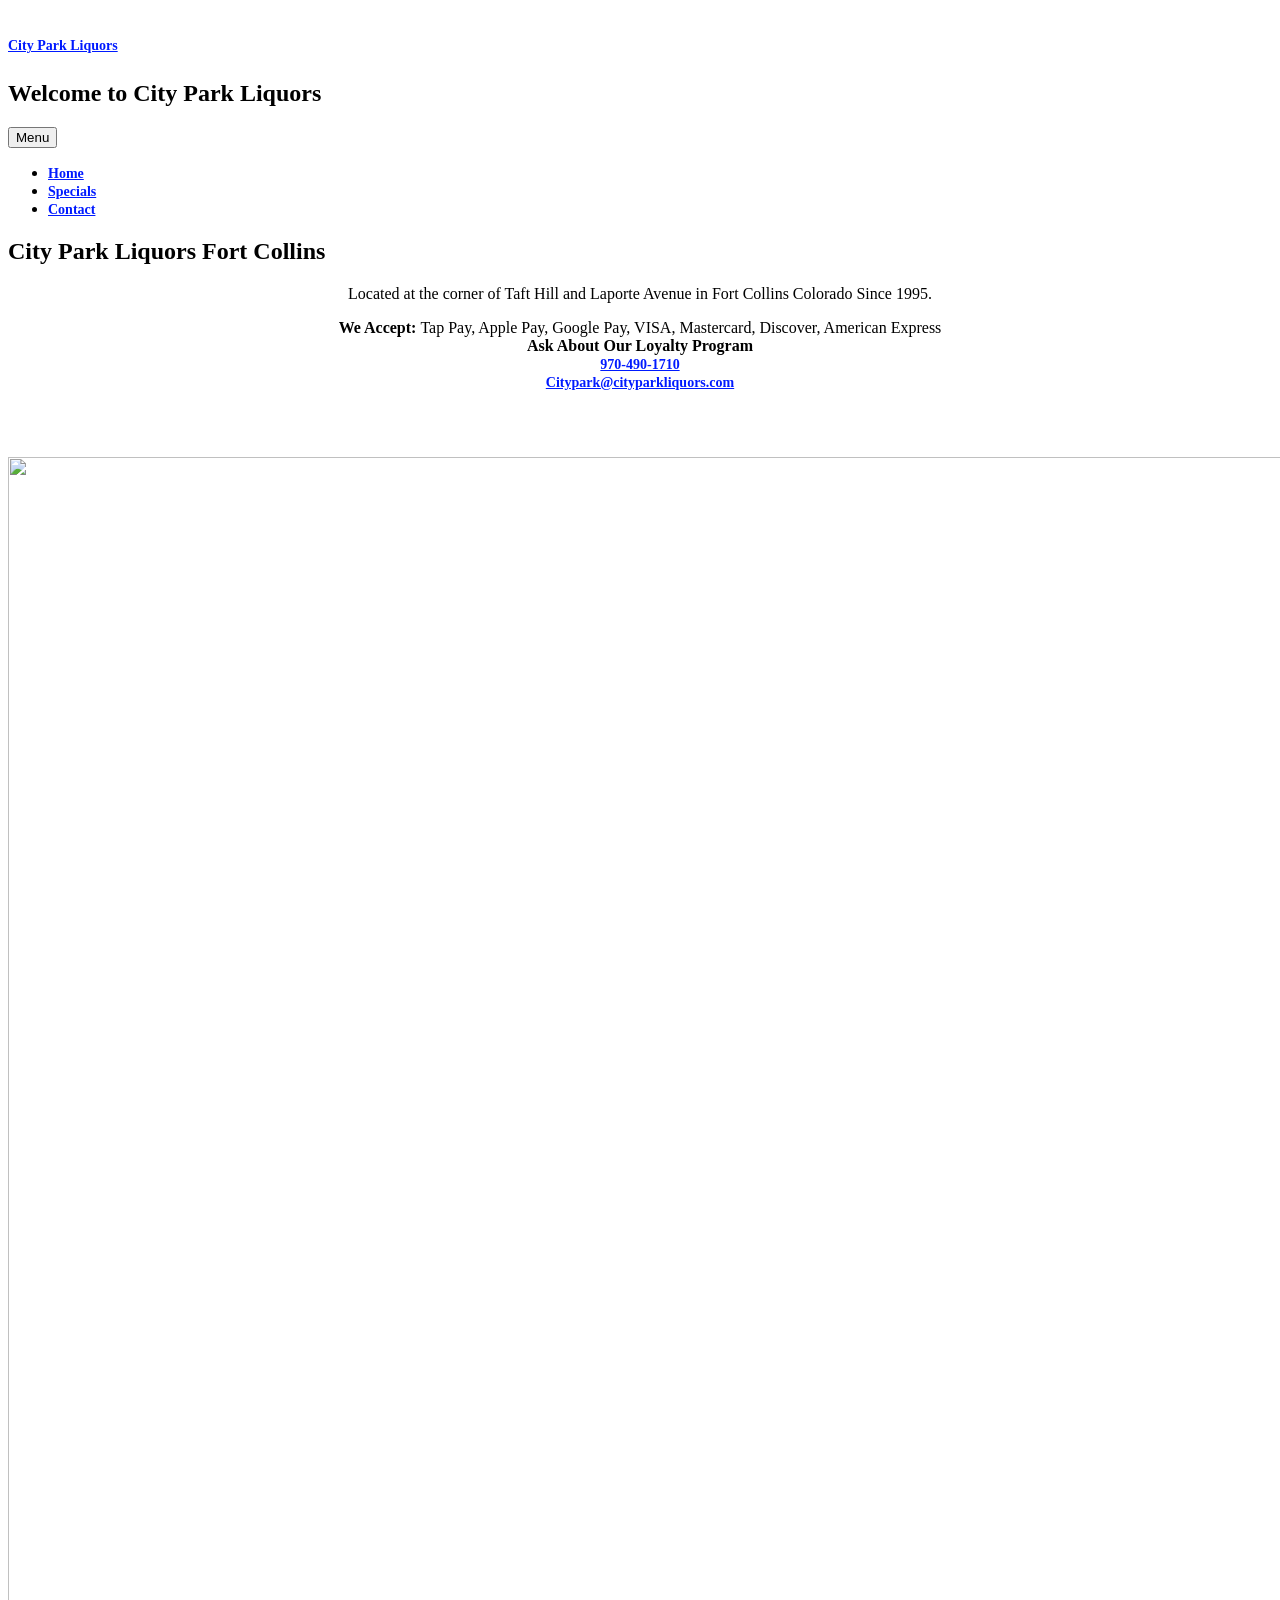
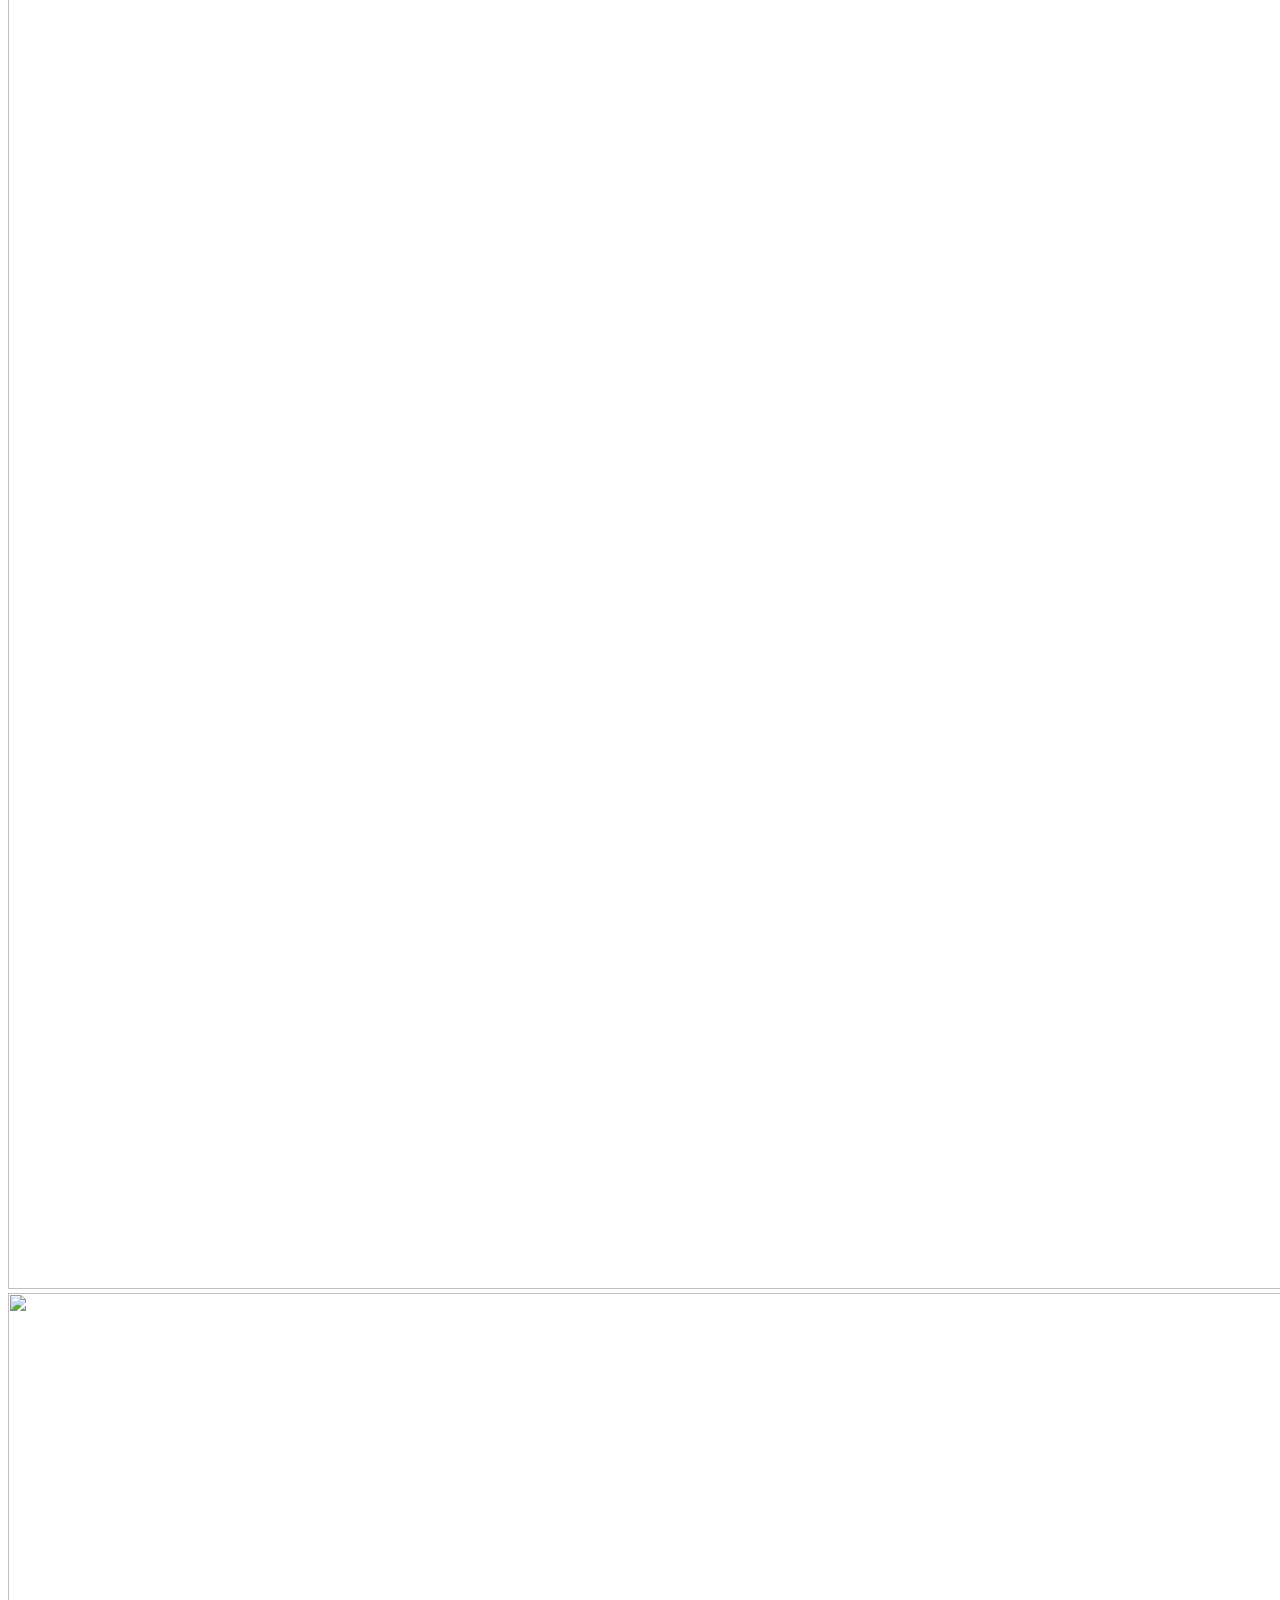
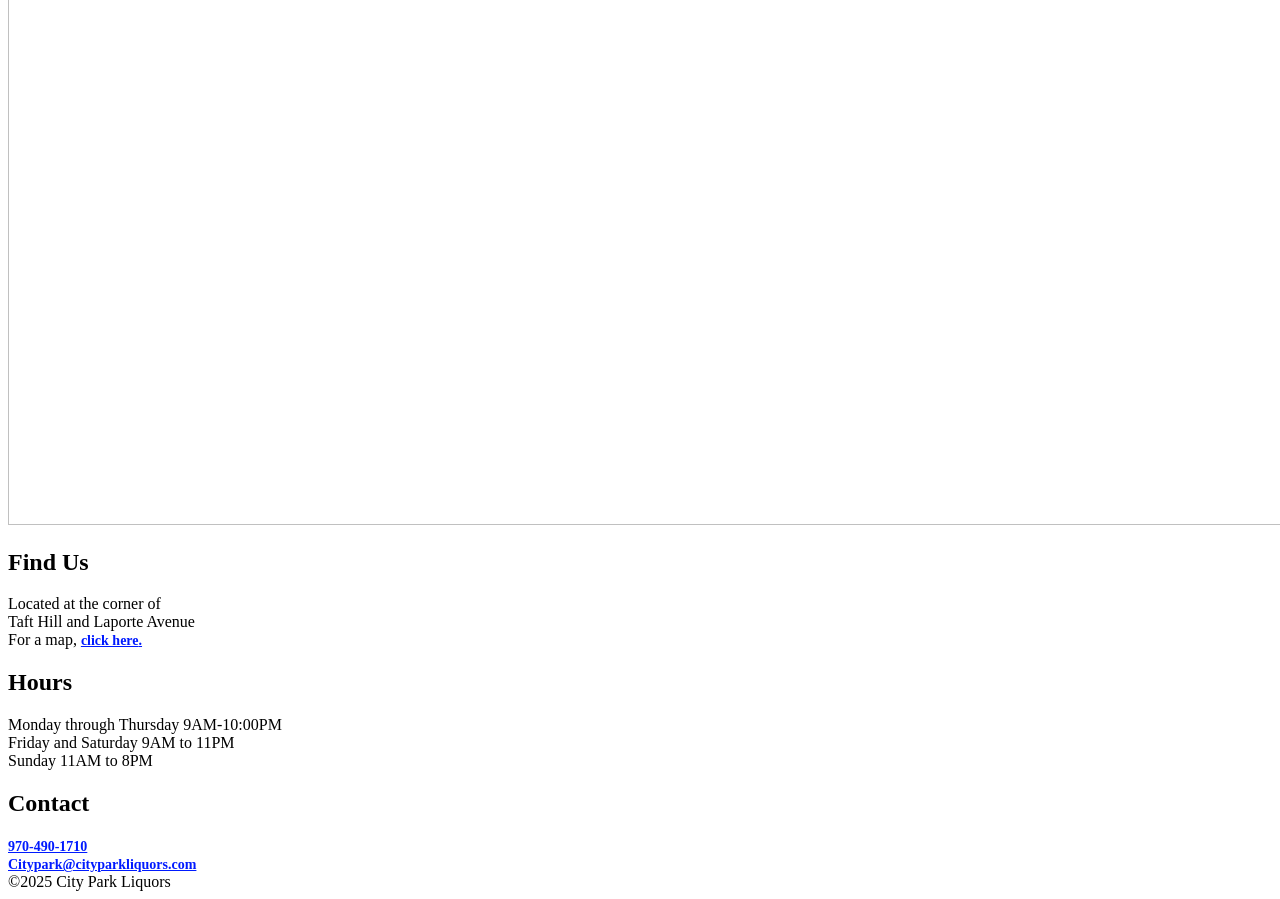
==== public/index.html @ 9fc348c4 "rename .htm to .html rename .htm to .html" ====
<!DOCTYPE html>
<html lang="en-US">
<meta http-equiv="Content-Type" content="text/html; charset=utf-8" />

<style type="text/css">
<!--
a:link {
	color: #001aff;
}
a {
	font-weight: bold;
	font-size: 14px;
}
a:hover {
	color: #F0F0F0;
}
-->
</style><head>
	<meta charset="UTF-8">
	<meta name="viewport" content="width=device-width, initial-scale=1">
	<link rel="profile" href="http://gmpg.org/xfn/11">
	<title>City Park Liquors &#8211; Welcome to City Park Liquors</title>
	<link rel='dns-prefetch' href='http://fonts.googleapis.com/' />
	<link rel='stylesheet' id='specials-css' href='css/specials5010.css?ver=4.9.8' type='text/css' media='all' />
	<link rel='stylesheet' id='argent-style-css' href='css/style5010.css?ver=4.9.8' type='text/css' media='all' />
	<link rel='stylesheet' id='argent-fonts-css' href='https://fonts.googleapis.com/css?family=Cabin%3A500%2C700%2C500italic%2C700italic%7CAlegreya%3A400%2C700%2C400italic%2C700italic&amp;subset=latin%2Clatin-ext' type='text/css' media='all' />
	<link rel='stylesheet' id='genericons-css' href='css/genericons5589.css?ver=3.4.1' type='text/css' media='all' />
	<link rel="canonical" href='index.htm' />
    <!-- test -->
</head>

<body class="home page-template-default page">
	<div id="page" class="hfeed site">
		<header id="masthead" class="site-header" role="banner">
			<div class="site-branding">
				<h1 class="site-title"><a href="index.htm" rel="home">City Park Liquors</a></h1>
				<h2 class="site-description">Welcome to City Park Liquors</h2>
			</div>
			<nav id="site-navigation" class="main-navigation" role="navigation">
				<button class="menu-toggle" aria-controls="primary-menu" aria-expanded="false">Menu</button>
				<div class="menu-top-menu-container">
					<ul id="primary-menu" class="menu">
						<li id="menu-item-18" class="menu-item menu-item-type-custom menu-item-object-custom current-menu-item current_page_item menu-item-home menu-item-18"><a href="index.htm">Home</a></li>
						<li id="menu-item-53" class="menu-item menu-item-type-post_type menu-item-object-page menu-item-53"><a href="specials.htm">Specials</a></li>
						<li id="menu-item-54" class="menu-item menu-item-type-post_type menu-item-object-page menu-item-54"><a href="contact.htm">Contact</a></li>
					</ul>
				</div>
			</nav>
		</header>

		<div id="content" class="site-content">
			<div id="primary" class="content-area">
				<main id="main" class="site-main" role="main">
					<article id="post-7" class="post-7 page type-page status-publish hentry">
					<div class="page-content">
					  <h1 class="page-title">City Park Liquors Fort Collins</h1>
					  <p style="text-align: center;">Located at the corner of Taft Hill and Laporte Avenue in Fort Collins Colorado Since 1995.</p>
<p style="text-align: center;"><strong>We Accept: </strong>Tap Pay, Apple Pay, Google Pay, VISA, Mastercard, Discover, American Express<br />
						<strong> Ask About Our Loyalty Program</strong><br />
					    <strong><a href="tel:+19704901710">970-490-1710</a></strong><br />
						<a href="mailto:Citypark@cityparkliquors.com">Citypark@cityparkliquors.com</a><br /></p>
<p style="text-align: center;">&nbsp;</p>
					    <style type="text/css" media="all">
									H5 {
										font-family: "Cabin", Helvetica, sans-serif;
										font-size: 1em;
										margin: .5em;
										line-height: 1.3em;
									}

									H6 {
										font-family: "Cabin", Helvetica, sans-serif;
										font-size: .8em;
										margin: .8em;
										line-height: 1.3em;
									}

									.header {
										text-align: center;
									}

									.header img {
										height: 30vh;
										text-align: center;
										margin-bottom: 1.7vh;
									}

									.products {
										display: flex;
										flex-wrap: wrap;
									}

									.product-card {
										padding: 1%;
										margin: 1.5%;
										flex-grow: 1;
										flex-basis: 16%;
										/*display: flex;  so child elements can use flexbox stuff too! */
										text-align: center;
										border: 2px solid #2f00ff;
										border-radius: 10px
									}

									.product-image img {
										/*max-width: 100%;*/
										height: 5vh;
									}

									.product-info {
										margin-top: auto;
										vertical-align: bottom;
									}

									.original-price {
										text-decoration: line-through;
										color: #FE5000;
										font-size: 1.1em;
									}

									@media (max-width: 920px) {
										.product-card {
											flex: 1 21%;
										}
									}

									@media (max-width: 600px) {
										.product-card {
											flex: 1 46%;
										}
									}

									@media (max-width: 480px) {
										.product-filter {
											flex-direction: column;
										}

										.sort {
											align-self: flex-start;
										}

										H5 {
											height: auto;
										}
									}
								</style>
				      <section class="products"></section>
					  </p>
</div>
<strong></strong><img src="/images/IMG_0024(1).jpg" width="3024" height="4032" alt=""/><img src="/images/IMG_0023.jpg" width="3024" height="4032" alt=""/>

<header class="page-header"> </header>
</main>
			</div>

			<div id="secondary" class="footer-widget-area" role="complementary">
			  <div class="widget-wrapper">
				  <div id="widget-area-1" class="widget-area">
						<aside id="text-2" class="widget widget_text">
							<h1 class="widget-title">Find Us</h1>
							<div class="textwidget">
								<p>Located at the corner of<br />Taft Hill and Laporte Avenue<br />For a map, <a href="contact.htm"><strong>click here</strong>.</a></p>
							</div>
						</aside>
					</div>

					<div id="widget-area-2" class="widget-area">
						<aside id="text-4" class="widget widget_text">
							<h1 class="widget-title">Hours</h1>
							<div class="textwidget">
								<p>Monday through Thursday 9AM-10:00PM<br />
							    Friday and Saturday 9AM to 11PM<br />
							    Sunday 11AM to 8PM</p>
							</div>
						</aside>
					</div>

					<div id="widget-area-3" class="widget-area">
						<aside id="text-5" class="widget widget_text">
							<h1 class="widget-title">Contact</h1>
							<div class="textwidget">
								<a href="tel:+19704901710">970-490-1710</a><br />
								<a href="mailto:Citypark@cityparkliquors.com">Citypark@cityparkliquors.com</a><br />
							</div>
						</aside>
					</div>
				</div>
			</div>
</div>
		<footer id="colophon" class="site-footer" role="contentinfo">
			<div class="site-info">©2025 City Park Liquors</div>
		</footer>
	</div>

	<script type='text/javascript' src='js/argenta1ce.js?ver=20150326'></script>
	<script type='text/javascript' src='js/navigation11a8.js?ver=20120206'></script>
	<script type='text/javascript' src='js/skip-link-focus-fix08e0.js?ver=20130115'></script>
	<script type='text/javascript' src='js/wp-embed.min5010.js?ver=4.9.8'></script>

</body>

</html>
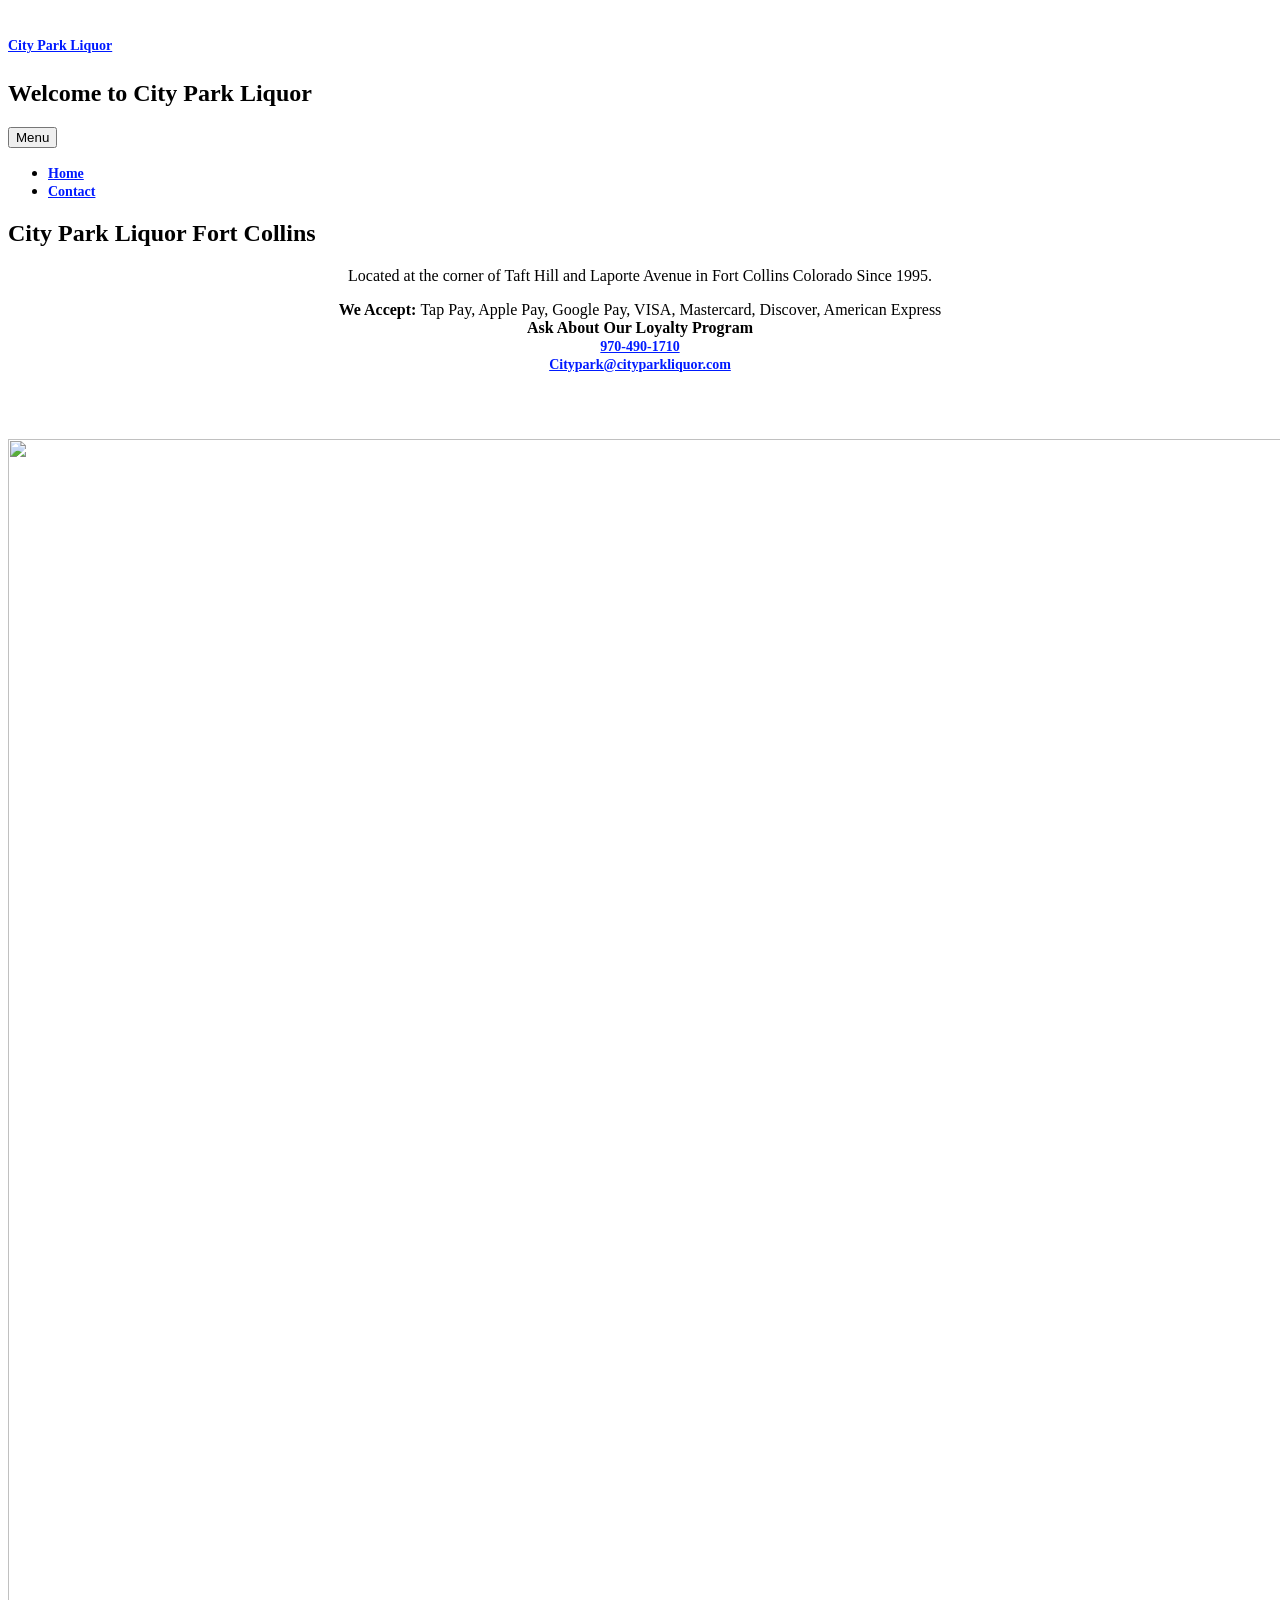
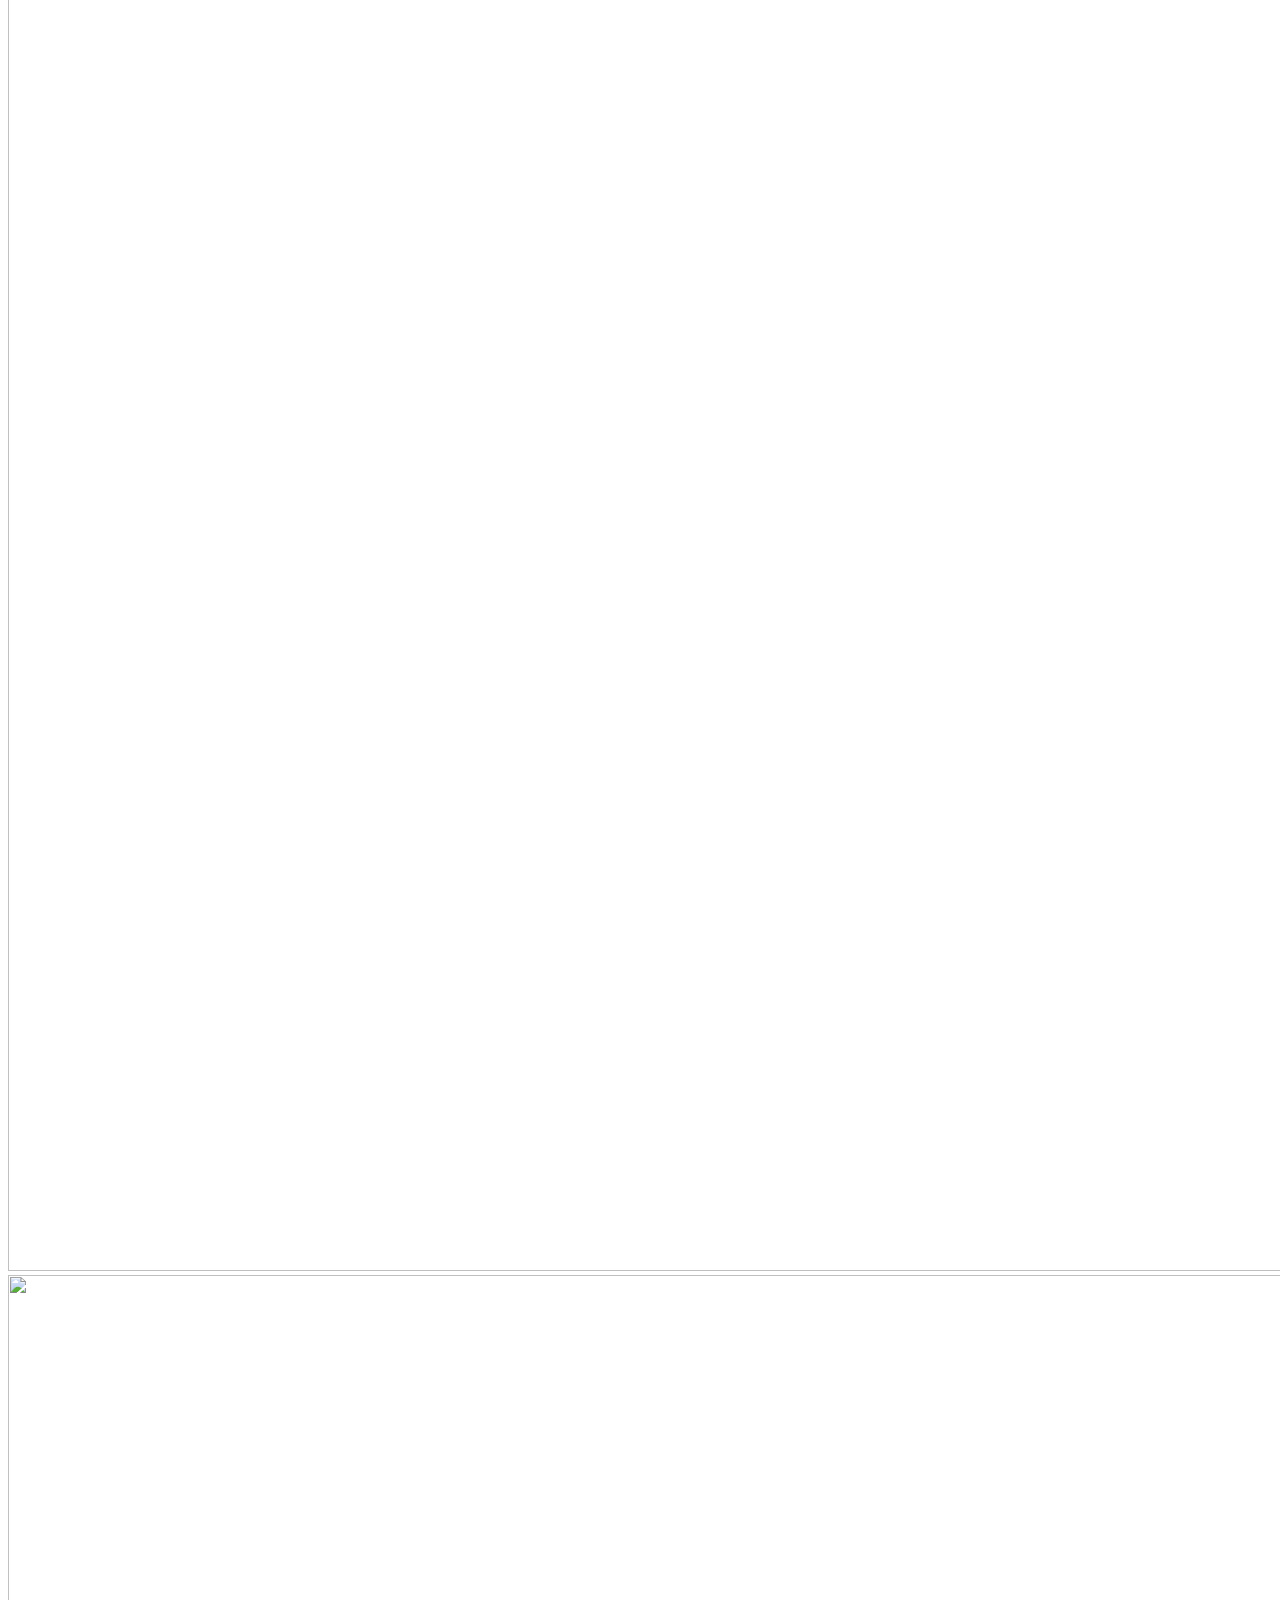
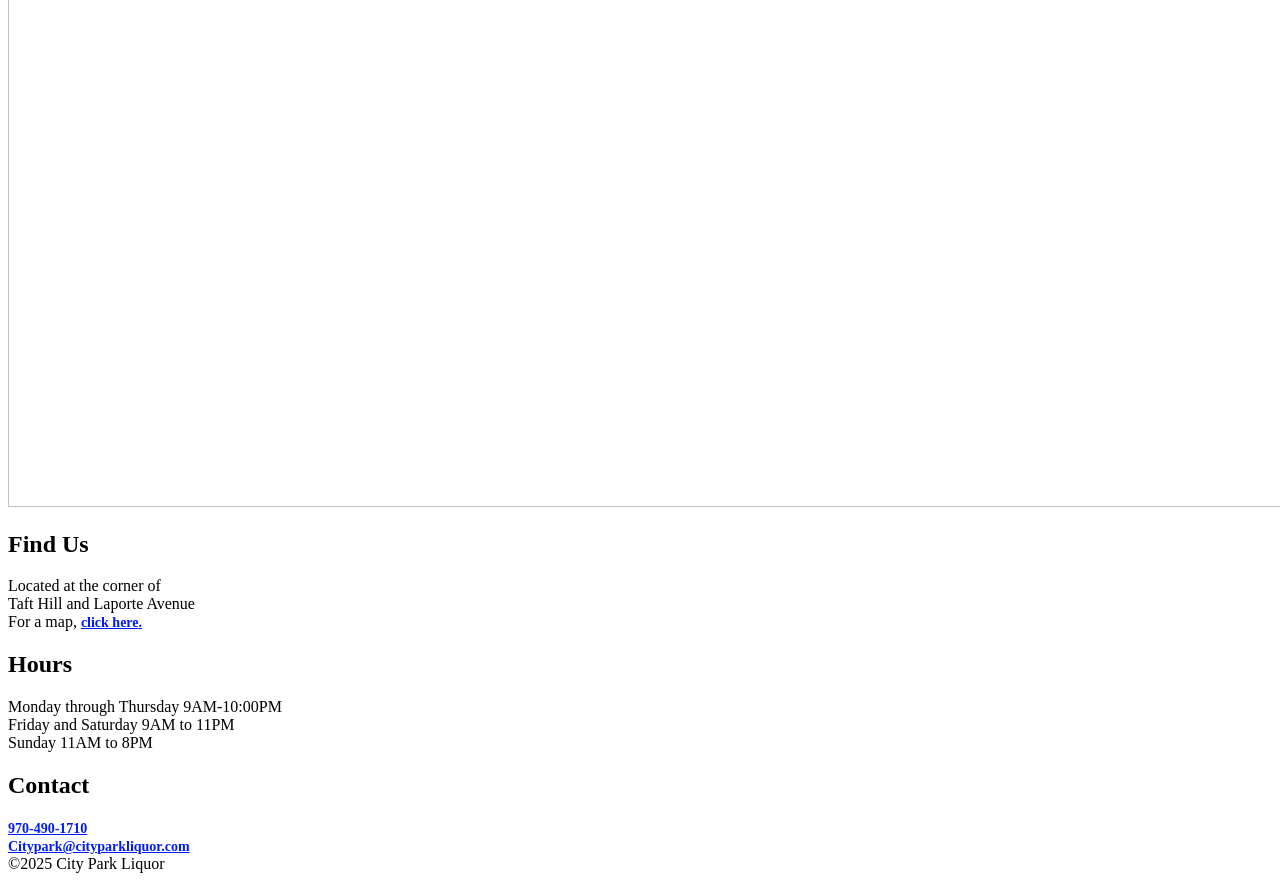
==== commit 2da8abea: "Update liquor branding and specials page Standardize the business name and email address across the " ====
--- a/public/index.html
+++ b/public/index.html
@@ -19,7 +19,7 @@
 	<meta charset="UTF-8">
 	<meta name="viewport" content="width=device-width, initial-scale=1">
 	<link rel="profile" href="http://gmpg.org/xfn/11">
-	<title>City Park Liquors &#8211; Welcome to City Park Liquors</title>
+	<title>City Park Liquor &#8211; Welcome to City Park Liquor</title>
 	<link rel='dns-prefetch' href='http://fonts.googleapis.com/' />
 	<link rel='stylesheet' id='specials-css' href='css/specials5010.css?ver=4.9.8' type='text/css' media='all' />
 	<link rel='stylesheet' id='argent-style-css' href='css/style5010.css?ver=4.9.8' type='text/css' media='all' />
@@ -33,15 +33,14 @@
 	<div id="page" class="hfeed site">
 		<header id="masthead" class="site-header" role="banner">
 			<div class="site-branding">
-				<h1 class="site-title"><a href="index.htm" rel="home">City Park Liquors</a></h1>
-				<h2 class="site-description">Welcome to City Park Liquors</h2>
+				<h1 class="site-title"><a href="index.htm" rel="home">City Park Liquor</a></h1>
+				<h2 class="site-description">Welcome to City Park Liquor</h2>
 			</div>
 			<nav id="site-navigation" class="main-navigation" role="navigation">
 				<button class="menu-toggle" aria-controls="primary-menu" aria-expanded="false">Menu</button>
 				<div class="menu-top-menu-container">
 					<ul id="primary-menu" class="menu">
 						<li id="menu-item-18" class="menu-item menu-item-type-custom menu-item-object-custom current-menu-item current_page_item menu-item-home menu-item-18"><a href="index.htm">Home</a></li>
-						<li id="menu-item-53" class="menu-item menu-item-type-post_type menu-item-object-page menu-item-53"><a href="specials.htm">Specials</a></li>
 						<li id="menu-item-54" class="menu-item menu-item-type-post_type menu-item-object-page menu-item-54"><a href="contact.htm">Contact</a></li>
 					</ul>
 				</div>
@@ -53,12 +52,12 @@
 				<main id="main" class="site-main" role="main">
 					<article id="post-7" class="post-7 page type-page status-publish hentry">
 					<div class="page-content">
-					  <h1 class="page-title">City Park Liquors Fort Collins</h1>
+					  <h1 class="page-title">City Park Liquor Fort Collins</h1>
 					  <p style="text-align: center;">Located at the corner of Taft Hill and Laporte Avenue in Fort Collins Colorado Since 1995.</p>
 <p style="text-align: center;"><strong>We Accept: </strong>Tap Pay, Apple Pay, Google Pay, VISA, Mastercard, Discover, American Express<br />
 						<strong> Ask About Our Loyalty Program</strong><br />
 					    <strong><a href="tel:+19704901710">970-490-1710</a></strong><br />
-						<a href="mailto:Citypark@cityparkliquors.com">Citypark@cityparkliquors.com</a><br /></p>
+						<a href="mailto:Citypark@cityparkliquor.com">Citypark@cityparkliquor.com</a><br /></p>
 <p style="text-align: center;">&nbsp;</p>
 					    <style type="text/css" media="all">
 									H5 {
@@ -179,7 +178,7 @@
 							<h1 class="widget-title">Contact</h1>
 							<div class="textwidget">
 								<a href="tel:+19704901710">970-490-1710</a><br />
-								<a href="mailto:Citypark@cityparkliquors.com">Citypark@cityparkliquors.com</a><br />
+								<a href="mailto:Citypark@cityparkliquor.com">Citypark@cityparkliquor.com</a><br />
 							</div>
 						</aside>
 					</div>
@@ -187,7 +186,7 @@
 			</div>
 </div>
 		<footer id="colophon" class="site-footer" role="contentinfo">
-			<div class="site-info">©2025 City Park Liquors</div>
+			<div class="site-info">©2025 City Park Liquor</div>
 		</footer>
 	</div>
 
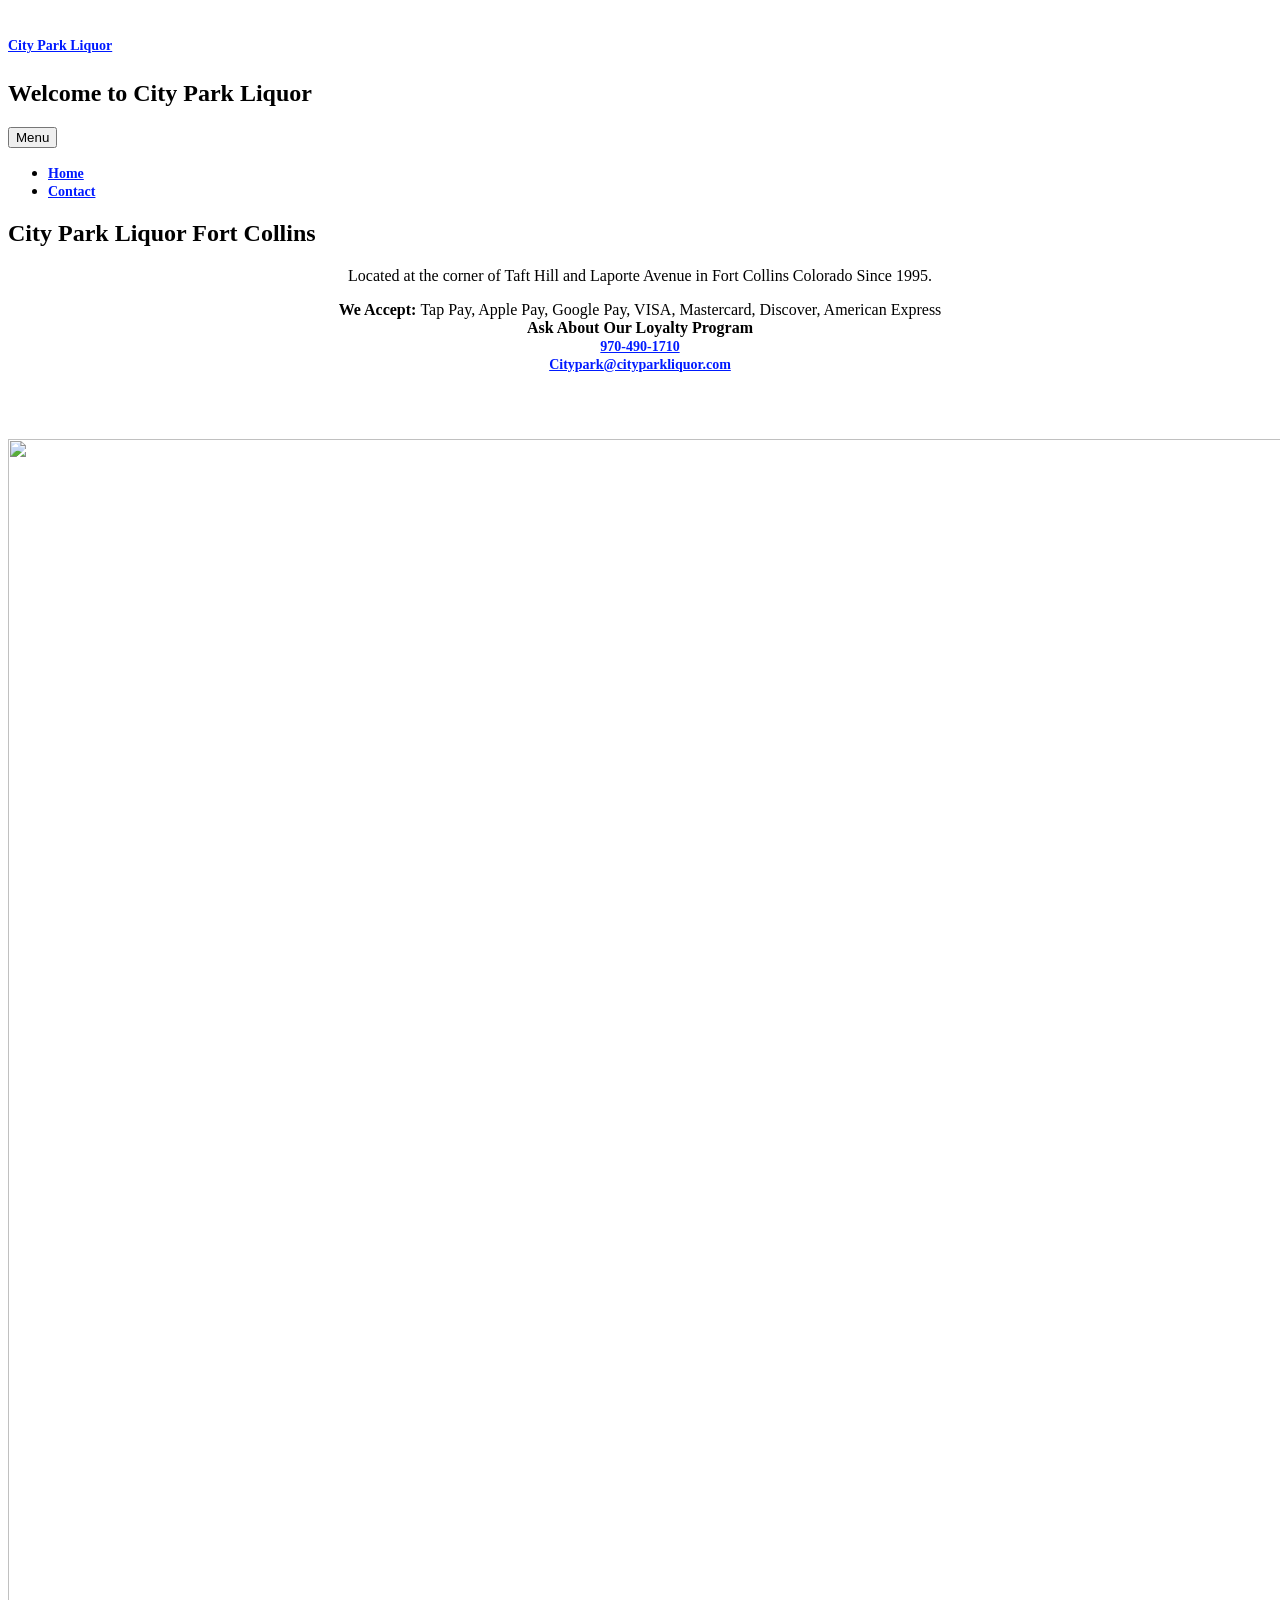
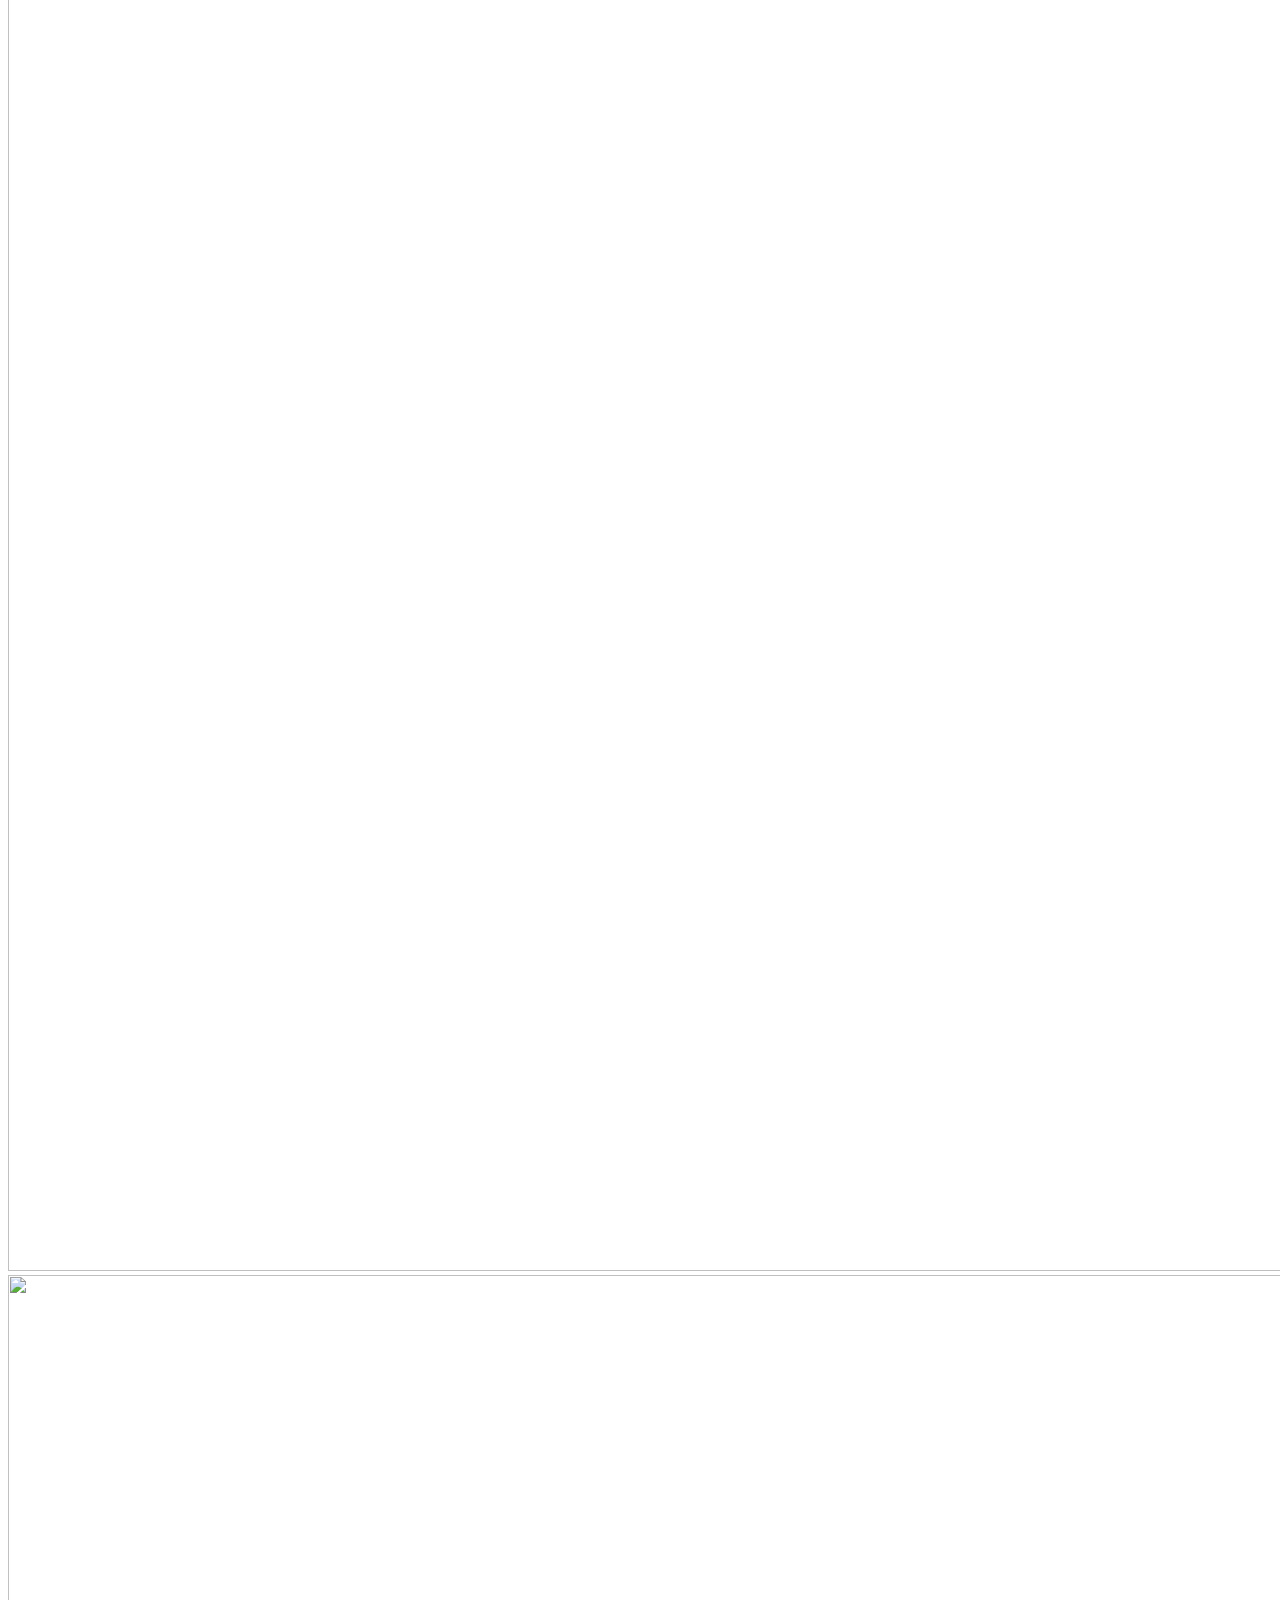
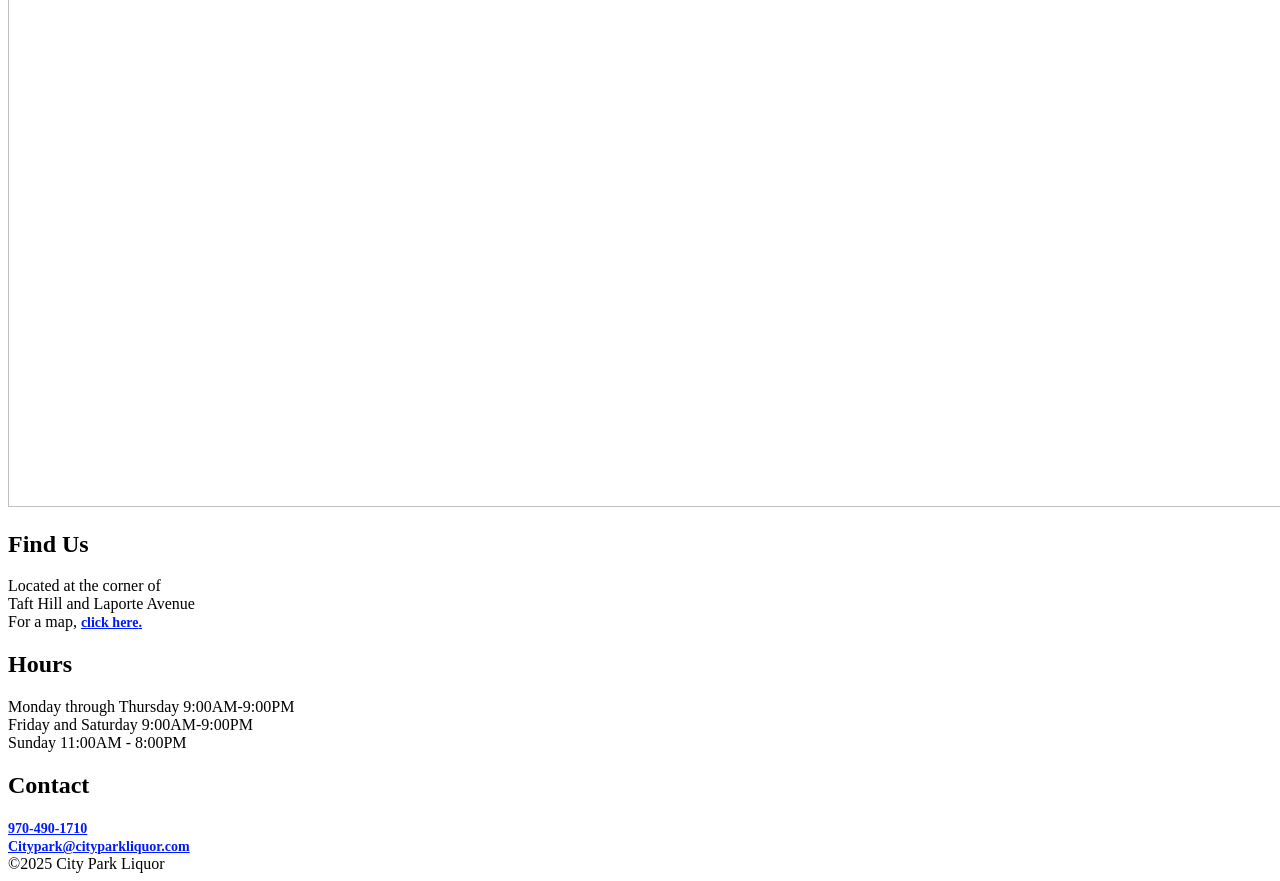
==== commit 596c1449: "Update store address and hours Correct the ZIP code and update the listed opening and closing times " ====
--- a/public/index.html
+++ b/public/index.html
@@ -166,9 +166,9 @@
 						<aside id="text-4" class="widget widget_text">
 							<h1 class="widget-title">Hours</h1>
 							<div class="textwidget">
-								<p>Monday through Thursday 9AM-10:00PM<br />
-							    Friday and Saturday 9AM to 11PM<br />
-							    Sunday 11AM to 8PM</p>
+								<p>Monday through Thursday 9:00AM-9:00PM<br />
+							    Friday and Saturday 9:00AM-9:00PM<br />
+							    Sunday 11:00AM - 8:00PM</p>
 							</div>
 						</aside>
 					</div>
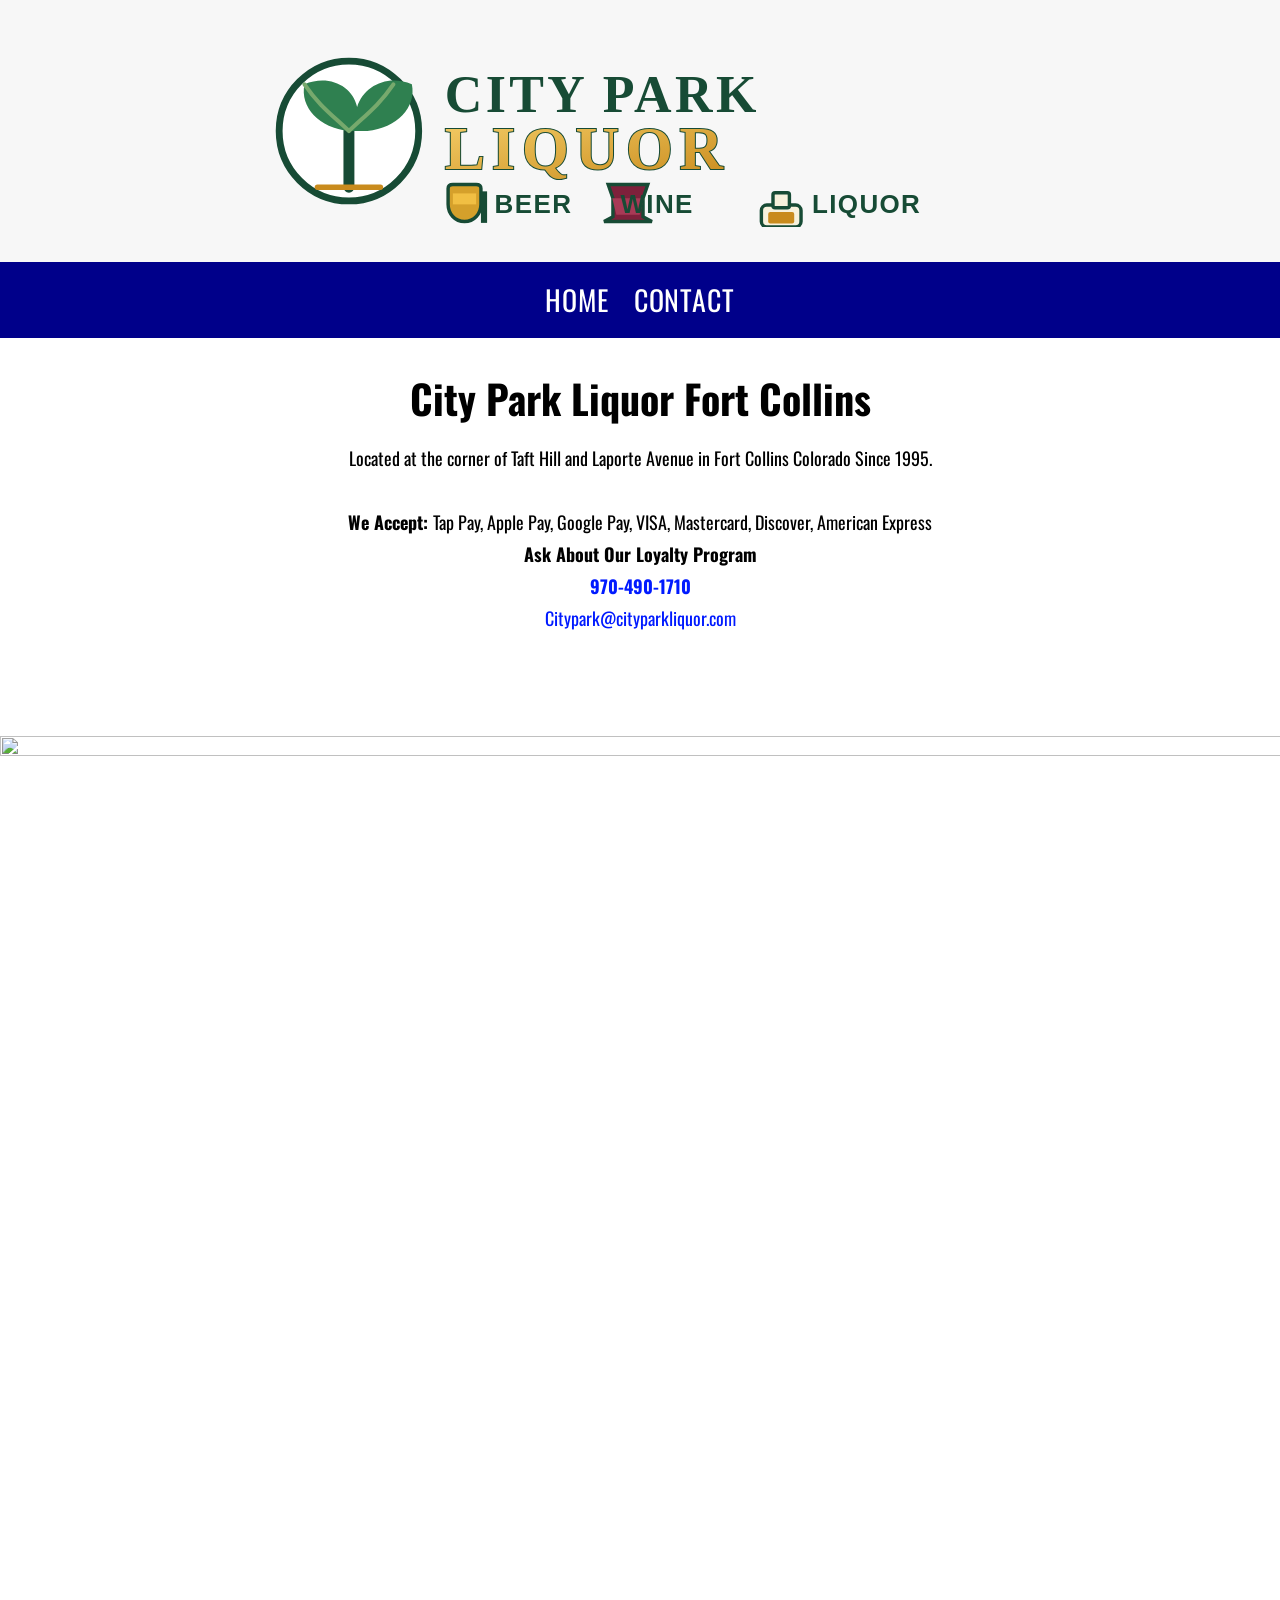
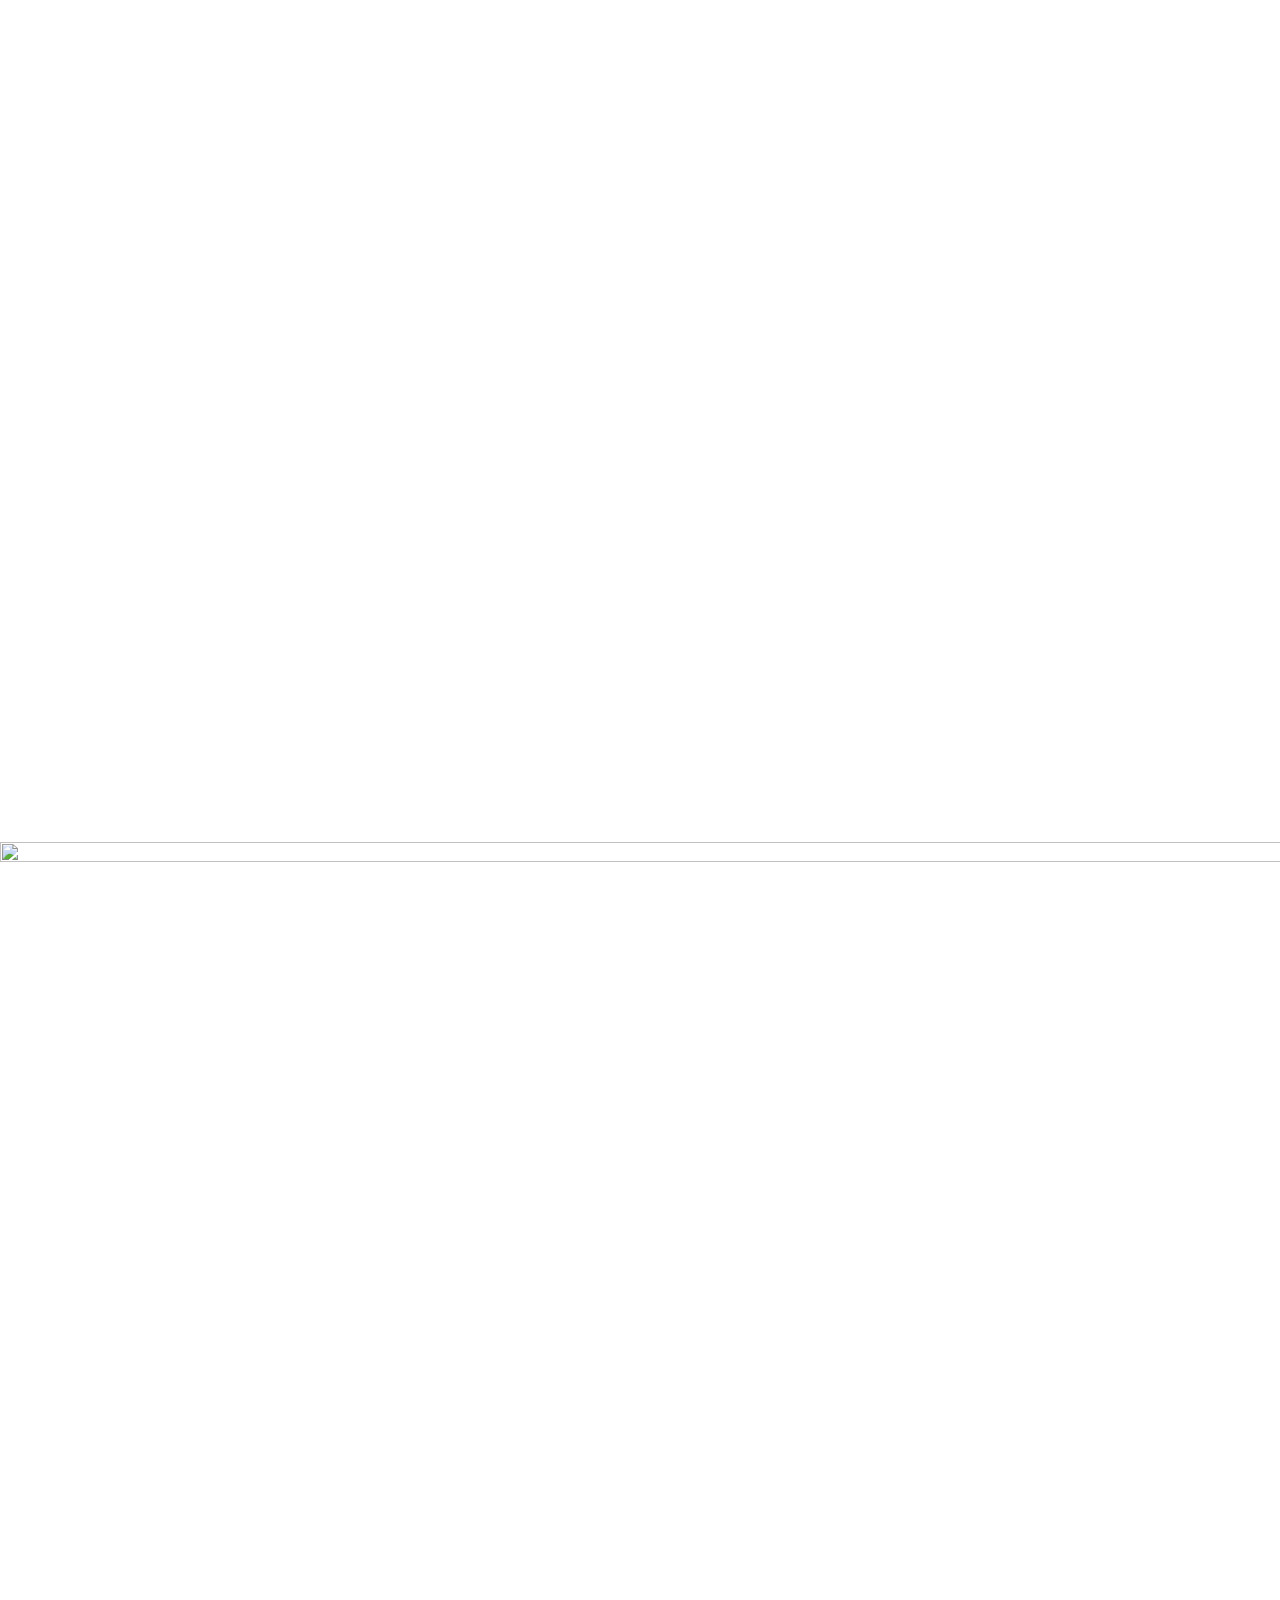
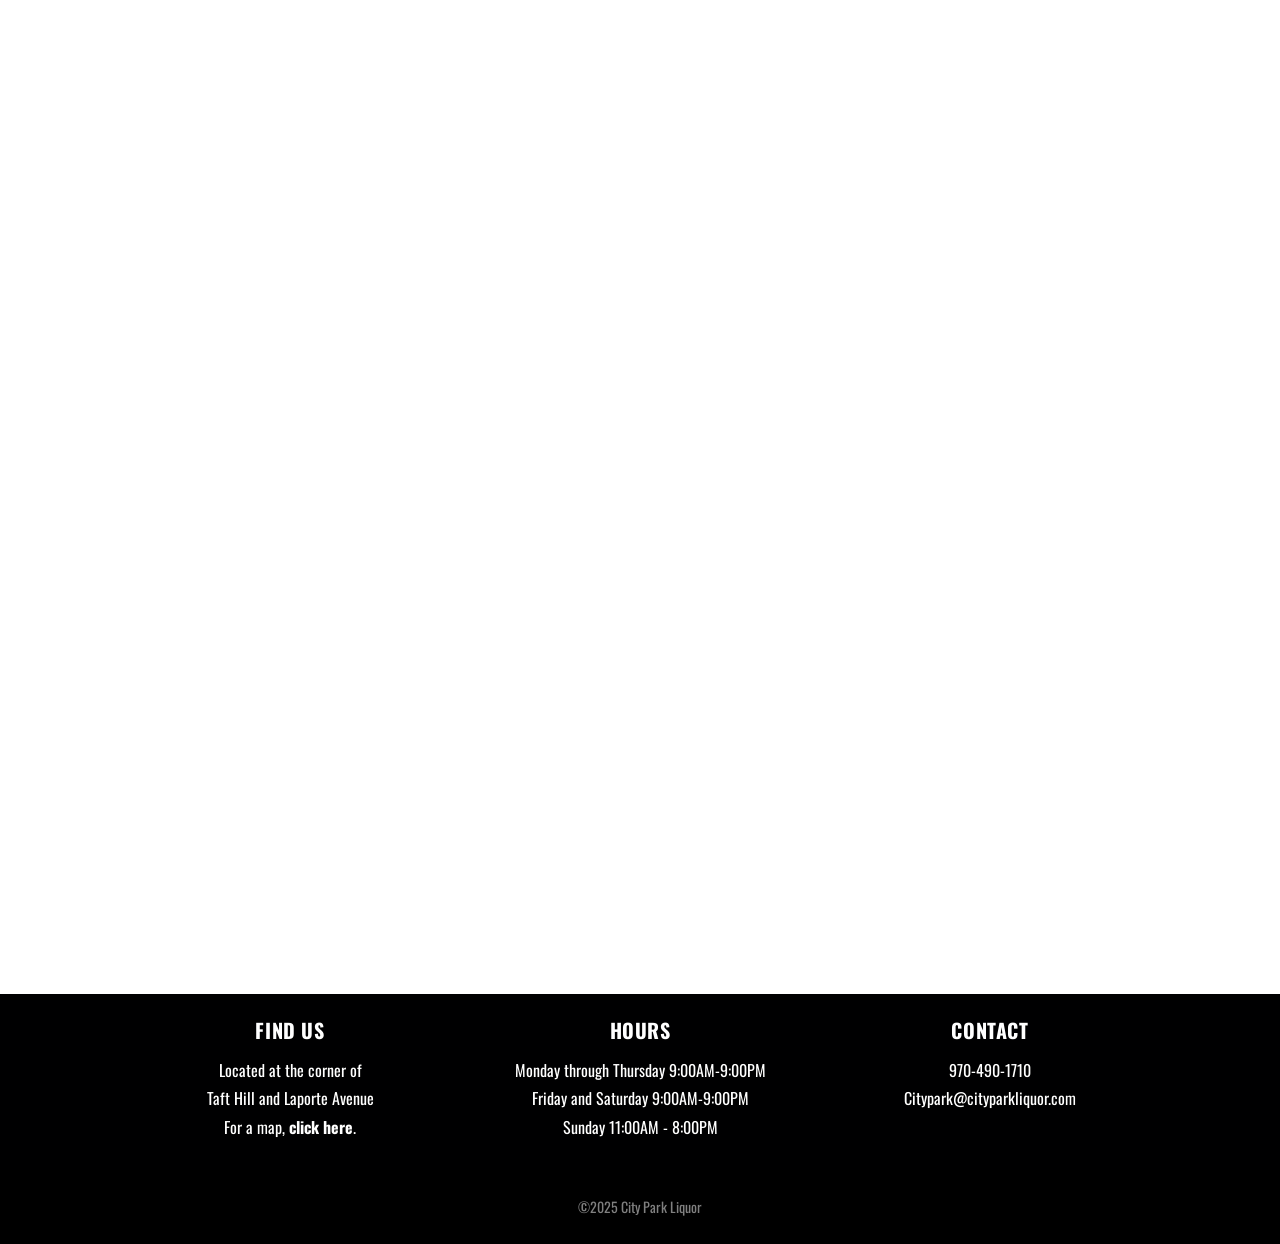
==== commit 3d2daf1e: "Add branded City Park Liquor logo Create an SVG logo and display it in the site header across the ho" ====
--- a/public/index.html
+++ b/public/index.html
@@ -33,7 +33,7 @@
 	<div id="page" class="hfeed site">
 		<header id="masthead" class="site-header" role="banner">
 			<div class="site-branding">
-				<h1 class="site-title"><a href="index.htm" rel="home">City Park Liquor</a></h1>
+				<h1 class="site-title brand-logo"><a href="index.htm" rel="home"><img src="images/city-park-liquor-logo.svg" alt="City Park Liquor - Beer, Wine, and Liquor"></a></h1>
 				<h2 class="site-description">Welcome to City Park Liquor</h2>
 			</div>
 			<nav id="site-navigation" class="main-navigation" role="navigation">
--- a/public/css/style5010.css
+++ b/public/css/style5010.css
@@ -0,0 +1,1622 @@
+/*
+Theme Name: Argent
+Theme URI: https://wordpress.com/themes/argent/
+Description: Argent is a clean and modern portfolio theme, geared towards creative professionals like designers, artists, and photographers. With its simple homepage template featuring portfolio projects, Argent aims to draw viewers right at what matters most: your wonderful work.
+Version: 1.1.4
+Author: Automattic
+Author URI: https://wordpress.com/themes/
+License: GNU General Public License v2 or later
+License URI: http://www.gnu.org/licenses/gpl-2.0.html
+Text Domain: argent
+Tags: custom-background, custom-colors, custom-header, custom-menu, featured-images, grid-layout, one-column, portfolio, rtl-language-support, threaded-comments, translation-ready
+*/
+
+/*--------------------------------------------------------------
+>>> TABLE OF CONTENTS:
+----------------------------------------------------------------
+1.0 Normalize
+2.0 Typography
+3.0 Elements
+4.0 Forms
+5.0 Navigation
+	5.1 Links
+	5.2 Menus
+6.0 Accessibility
+7.0 Alignments
+8.0 Clearings
+9.0 Widgets
+10.0 Content
+	10.1 Posts and pages
+	10.2 Asides
+	10.3 Portfolio
+	10.4 Comments
+11.0 Infinite scroll
+12.0 Media
+	12.1 Captions
+	12.2 Galleries
+--------------------------------------------------------------*/
+
+/*--------------------------------------------------------------
+1.0 Reset
+--------------------------------------------------------------*/
+
+@import url('https://fonts.googleapis.com/css?family=Oswald');
+
+
+html, body, div, span, applet, object, iframe,
+h1, h2, h3, h4, h5, h6, p, blockquote, pre,
+a, abbr, acronym, address, big, cite, code,
+del, dfn, em, font, ins, kbd, q, s, samp,
+small, strike, strong, sub, sup, tt, var,
+dl, dt, dd, ol, ul, li,
+fieldset, form, label, legend,
+table, caption, tbody, tfoot, thead, tr, th, td {
+	font-family: inherit;
+	font-size: 100%;
+	font-weight: inherit;
+	font-style: inherit;
+	margin: 0;
+	padding: 0;
+	vertical-align: baseline;
+	border: 0;
+	outline: 0;
+}
+html {
+	font-size: 62.5%; /* 10px */
+	overflow-y: scroll; /* Keeps page centred in all browsers regardless of content height */
+	-webkit-text-size-adjust: 100%; /* Prevents iOS text size adjust after orientation change, without disabling user zoom */
+		-ms-text-size-adjust: 100%; /* www.456bereastreet.com/archive/201012/controlling_text_size_in_safari_for_ios_without_disabling_user_zoom/ */
+}
+body {
+	background: #f0f0f0;
+}
+article,
+aside,
+details,
+figcaption,
+figure,
+footer,
+header,
+main,
+nav,
+section {
+	display: block;
+}
+ol,
+ul {
+	list-style: none;
+}
+table {
+	border-spacing: 0;
+	border-collapse: separate;
+}
+caption,
+th,
+td {
+	text-align: left;
+}
+blockquote:before,
+blockquote:after,
+q:before,
+q:after {
+	content: "";
+}
+blockquote,
+q {
+	quotes: "" "";
+}
+
+/*--------------------------------------------------------------
+2.0 Typography
+--------------------------------------------------------------*/
+
+body,
+button,
+input,
+select,
+textarea {
+	color: #000000;
+	font-family: 'Oswald', sans-serif;
+	font-size: 20px;
+	font-size: 2rem;
+	line-height: 1.7778;
+}
+h1,
+h2,
+h3,
+h4,
+h5,
+h6 {
+	font-family: 'Oswald', sans-serif;
+	font-weight: 700;
+}
+h1 {
+	font-size: 40px;
+	font-size: 4rem;
+	line-height: 1.6;
+	margin-bottom: 0.8em;
+}
+h2 {
+	font-size: 36px;
+	font-size: 3.6rem;
+	line-height: 1;
+	margin-bottom: 1em;
+}
+h3 {
+	font-size: 32px;
+	font-size: 3.2rem;
+	line-height: 1;
+	margin-bottom: 1em;
+}
+h4 {
+	font-size: 24px;
+	font-size: 2.4rem;
+	line-height: 1.3333;
+	margin-bottom: 1.3333em;
+}
+h5,
+h6 {
+	font-size: 18px;
+	font-size: 1.8rem;
+	line-height: 1.7778;
+	margin-bottom: 1.7778em;
+	text-transform: uppercase;
+}
+p {
+	margin-bottom: 1.7778em;
+}
+p:last-child {
+	margin-bottom: 0;
+}
+b,
+strong {
+	font-weight: bold;
+}
+dfn,
+cite,
+em,
+i {
+	font-style: italic;
+}
+blockquote:not(.contact-form-submission) {
+	font-family: 'Oswald', sans-serif;
+	font-size: 40px;
+	font-size: 4rem;
+	font-style: italic;
+	font-weight: 800;
+	line-height: 1.3em;
+	margin-bottom: 0.8em;
+	position: relative;
+}
+blockquote:not(.contact-form-submission) cite {
+	display: block;
+	font-family: 'Oswald', sans-serif;
+	font-size: 16px;
+	font-size: 1.6rem;
+	font-style: normal;
+	letter-spacing: .03em;
+	line-height: 2.2857;
+	margin-top: 1.14285em;
+	text-transform: uppercase;
+}
+blockquote:not(.contact-form-submission):before {
+	display: block;
+	color: #f7f7f7;
+	content: "\201C";
+	font-family: 'Oswald', sans-serif;
+	font-size: 250px;
+	font-size: 25rem;
+	position: absolute;
+	top: 45px;
+	left: -50px;
+	z-index: -1;
+}
+address {
+	margin: 0 0 1.7778em;
+}
+pre {
+	background: #eee;
+	font-family: "Courier 10 Pitch", Courier, monospace;
+	font-size: 14px;
+	font-size: 1.4rem;
+	line-height: 2.2857;
+	margin-bottom: 2.2857em;
+	max-width: 100%;
+	overflow: auto;
+	padding: 1.6em;
+}
+code,
+kbd,
+tt,
+var {
+	font-family: Monaco, Consolas, "Andale Mono", "DejaVu Sans Mono", monospace;
+	font-size: 15px;
+	font-size: 1.5rem;
+}
+abbr,
+acronym {
+	border-bottom: 1px dotted #666;
+	cursor: help;
+}
+mark,
+ins {
+	background: #fff9c0;
+	text-decoration: none;
+}
+big {
+	font-size: 125%;
+}
+
+sub,
+sup {
+	font-size: 75%;
+	line-height: 0;
+	position: relative;
+	vertical-align: baseline;
+}
+
+sup {
+	top: -0.5em;
+}
+
+sub {
+	bottom: -0.25em;
+}
+
+/*--------------------------------------------------------------
+3.0 Elements
+--------------------------------------------------------------*/
+html {
+	box-sizing: border-box;
+}
+*,
+*:before,
+*:after { /* Inherit box-sizing to make it easier to change the property for components that leverage other behavior; see http://css-tricks.com/inheriting-box-sizing-probably-slightly-better-best-practice/ */
+	box-sizing: inherit;
+}
+body {
+	background: #ffffff; /* Fallback for when there is no custom background color defined. */
+}
+blockquote,
+q {
+	quotes: "" "";
+}
+hr {
+	background-color: #ccc;
+	border: 0;
+	height: 1px;
+	margin-bottom: 1.7778em;
+}
+ul,
+ol {
+	margin: 0 0 1.7778em 1em;
+	list-style-position: outside;
+}
+ul {
+	list-style-type: disc;
+}
+ol {
+	list-style-type: decimal;
+}
+li > ul,
+li > ol {
+	margin-bottom: 0;
+	margin-left: 1.7778em;
+}
+dt {
+	font-weight: bold;
+}
+dd {
+	margin: 0 1.5em 1.5em;
+}
+img {
+	height: auto; /* Make sure images are scaled correctly. */
+	max-width: 100%; /* Adhere to container width. */
+}
+table {
+	width: 100%;
+	margin: 0 0 1.7778em;
+}
+td {
+	padding: 3px 5px;
+	border-bottom: 1px solid #222;
+}
+th {
+	font-weight: bold;
+	padding: 10px 5px 5px;
+	border-bottom: 4px solid #00008a;
+}
+
+/*--------------------------------------------------------------
+4.0 Forms
+--------------------------------------------------------------*/
+button,
+input[type="button"],
+input[type="reset"],
+input[type="submit"],
+#infinite-handle span {
+	background: none;
+	border: 2px solid #999;
+	color: rgba(0, 0, 0, 0.5);
+	cursor: pointer;
+	display: inline-block;
+	font-size: 14px;
+	font-size: 1.4rem;
+	height: 2.9em;
+	letter-spacing: .03em;
+	padding: 0 24px;
+	text-transform: uppercase;
+}
+button:hover,
+input[type="button"]:hover,
+input[type="reset"]:hover,
+input[type="submit"]:hover,
+#infinite-handle span:hover {
+	border-color: #00008a;
+	color: rgba(0, 0, 0, 0.8);
+}
+button:focus,
+input[type="button"]:focus,
+input[type="reset"]:focus,
+input[type="submit"]:focus,
+button:active,
+input[type="button"]:active,
+input[type="reset"]:active,
+input[type="submit"]:active {
+	border-color: #000;
+	outline: none;
+}
+input[type="text"],
+input[type="email"],
+input[type="url"],
+input[type="password"],
+input[type="search"],
+textarea {
+	font-size: 16px;
+	font-size: 1.6rem;
+	border: 2px solid #999;
+}
+input[type="text"]:focus,
+input[type="email"]:focus,
+input[type="url"]:focus,
+input[type="password"]:focus,
+input[type="search"]:focus,
+textarea:focus {
+	border-color: #00008a;
+	color: #111;
+	outline: none;
+}
+input[type="text"],
+input[type="email"],
+input[type="url"],
+input[type="password"],
+input[type="search"] {
+	height: 2.5em;
+	padding: 0 7px;
+}
+textarea {
+	padding-left: 7px;
+	width: 100%;
+}
+
+/*--------------------------------------------------------------
+5.0 Navigation
+--------------------------------------------------------------*/
+/*--------------------------------------------------------------
+5.1 Links
+--------------------------------------------------------------*/
+a {
+	color: #999;
+	text-decoration: none;
+}
+a:hover,
+a:focus,
+a:active {
+	color: #222;
+}
+a:focus {
+	outline: thin dotted;
+}
+a:hover,
+a:active {
+	outline: 0;
+}
+.entry-content a,
+.page-content a {
+	border-bottom: 2px solid transparent;
+}
+.entry-content a:hover,
+.page-content a:hover {
+	border-bottom: 2px solid #222;
+}
+.entry-content .read-more:hover {
+	border-bottom-color: transparent;
+}
+a img {
+	border: 0;
+}
+
+/*--------------------------------------------------------------
+5.2 Menus
+--------------------------------------------------------------*/
+.main-navigation {
+	background: #00008a;
+	color: #FFF;
+	clear: both;
+	display: block;
+	padding: 0.8889em 0;
+	width: 100%;
+}
+.main-navigation ul {
+	margin: 0;
+}
+.main-navigation ul li {
+	border-bottom: 1px solid rgba(255, 255, 255, 0.3);
+	padding: 0;
+}
+.main-navigation ul li:last-child {
+	border-bottom: none;
+	padding-right: 0;
+}
+.main-navigation a {
+	color: #fff;
+	display: block;
+	font-size: 15px;
+	font-size: 1.5rem;
+	line-height: 2;
+	letter-spacing: .03em;
+	padding: 0.3889em 0 0.3889em 1.5556em;
+	text-decoration: none;
+	text-transform: uppercase;
+}
+.main-navigation ul ul {
+	display: block;
+	list-style-type: disc;
+	margin-left: 2.5em;
+}
+.main-navigation ul ul li {
+	border-bottom: none;
+	padding: 0;
+}
+.main-navigation ul ul ul {
+	left: -999em;
+	top: 0;
+}
+.main-navigation ul ul a {
+	color: rgba(255, 255, 255, 0.6);
+	font-size: 12px;
+	font-size: 1.2rem;
+}
+.main-navigation ul ul :hover > a,
+.main-navigation ul > .focus > a {
+	color: rgba(255, 255, 255, 1);
+}
+.main-navigation ul li:hover > ul,
+.main-navigation ul li.focus > ul {
+	left: auto;
+}
+.main-navigation ul ul li:hover > ul,
+.main-navigation ul ul li.focus > ul {
+	left: 100%;
+}
+.main-navigation .current_page_item > a,
+.main-navigation .current-menu-item > a,
+.main-navigation .current_page_ancestor > a {
+}
+
+/* Small menu. */
+.menu-toggle {
+	color: #fff;
+	display: block;
+	margin: 0 auto;
+}
+.menu-toggle:before {
+	border: none;
+	content: '\f419';
+	display: inline-block;
+	padding-right: 8px;
+	font-family: "Genericons";
+	font-weight: normal;
+	font-style: normal;
+	vertical-align: top;
+}
+.menu-toggle:hover {
+	border-color: #fff;
+	color: #fff;
+	opacity: 0.7;
+}
+.main-navigation.toggled .nav-menu {
+	display: block;
+	width: 100%;
+}
+.main-navigation ul {
+	display: none;
+}
+/* Posts, comments navigation */
+.site-main .comment-navigation,
+.site-main .posts-navigation,
+.site-main .post-navigation {
+	color: #999;
+	font-size: 16px;
+	font-size: 1.6rem;
+	margin: 4.5714em auto;
+	text-align: center;
+	overflow: hidden;
+}
+.comment-navigation .nav-previous,
+.posts-navigation .nav-previous,
+.post-navigation .nav-previous {
+	margin-bottom: 1.7778em;
+}
+.post-navigation .nav-previous:before {
+	content: "\00ab";
+	margin-right: 5px;
+}
+.post-navigation .nav-next:after {
+	content: "\00bb";
+	margin-left: 5px;
+}
+
+/*--------------------------------------------------------------
+6.0 Accessibility
+--------------------------------------------------------------*/
+/* Text meant only for screen readers. */
+.screen-reader-text {
+	clip: rect(1px, 1px, 1px, 1px);
+	position: absolute !important;
+	height: 1px;
+	width: 1px;
+	overflow: hidden;
+}
+.screen-reader-text:focus {
+	background-color: #f1f1f1;
+	border-radius: 3px;
+	box-shadow: 0 0 2px 2px rgba(0, 0, 0, 0.6);
+	clip: auto !important;
+	color: #21759b;
+	display: block;
+	font-size: 14px;
+	font-size: 0.875rem;
+	font-weight: bold;
+	height: auto;
+	left: 5px;
+	line-height: normal;
+	padding: 15px 23px 14px;
+	text-decoration: none;
+	top: 5px;
+	width: auto;
+	z-index: 100000; /* Above WP toolbar. */
+}
+
+/*--------------------------------------------------------------
+7.0 Alignments
+--------------------------------------------------------------*/
+.alignleft {
+	display: inline;
+	float: left;
+	margin-right: 1.5em;
+}
+.alignright {
+	display: inline;
+	float: right;
+	margin-left: 1.5em;
+}
+.aligncenter {
+	display: block;
+	margin-left: auto;
+	margin-right: auto;
+}
+
+/*--------------------------------------------------------------
+8.0 Clearings
+--------------------------------------------------------------*/
+.clear:before,
+.clear:after,
+.site-branding:before,
+.site-branding:after,
+#portfolio-wrapper:before,
+#portfolio-wrapper:after,
+.hentry:before,
+.hentry:after,
+.entry-body:before,
+.entry-body:after,
+.entry-footer:before,
+.entry-footer:after,
+.comment-content:before,
+.comment-content:after,
+.site-header:before,
+.site-header:after,
+.site-content:before,
+.site-content:after,
+.widget-wrapper:after,
+.widget-wrapper:before,
+.site-footer:before,
+.site-footer:after {
+	content: "";
+	display: table;
+}
+.clear:after,
+.site-branding:after,
+#portfolio-wrapper:after,
+.hentry:after,
+.entry-body:after,
+.entry-footer:after,
+.comment-content:after,
+.site-header:after,
+.site-content:after,
+.widget-wrapper:after,
+.site-footer:after {
+	clear: both;
+}
+
+/*--------------------------------------------------------------
+9.0 Widgets
+--------------------------------------------------------------*/
+.footer-widget-area {
+	background-color: #000001;
+	padding-top: 1em;
+	padding-right: 2em;
+	padding-left: 2em;
+	text-align: center;
+}
+.widget-area,
+.widget-area a {
+	color: #fff;
+	font-size: 16px;
+	font-size: 1.6rem;
+}
+.widget {
+	margin: 0 0 1.7778em;
+	overflow: hidden;
+}
+.widget-title {
+	font-family: 'Oswald', sans-serif;
+	font-size: 20px;
+	font-size: 2rem;
+	letter-spacing: .03em;
+	margin-bottom: .5em;
+	text-align: center;
+	text-transform: uppercase;
+}
+.widget ul,
+.widget ol {
+	list-style: none;
+	margin: 0;
+}
+.widget ul > li,
+.widget ol > li {
+	border-top: 1px solid rgba(255, 255, 255, 0.1);
+	padding: 0.785em 0 0.857em;
+}
+.widget li > ul,
+.widget li > ol {
+	margin-left: 24px;
+}
+.widget ul ul {
+	margin-top: 0.785em;
+}
+.widget ul ul > li:last-child {
+	padding-bottom: 0;
+}
+.widget button,
+.widget input[type="button"],
+.widget input[type="submit"] {
+	border: 2px solid #ccc;
+	color: #ccc;
+}
+.widget button:hover,
+.widget input[type="button"]:hover,
+.widget input[type="submit"]:hover {
+	border: 2px solid #fff;
+	color: #fff;
+}
+/* Make sure select elements fit in widgets. */
+.widget select {
+	max-width: 100%;
+}
+
+/* Search widget. */
+.widget_search .search-field {
+	width: 100%;
+}
+.widget_search .search-submit {
+	display: none;
+}
+
+/* Calendar widget */
+.widget_calendar caption {
+	text-align: center;
+}
+.widget_calendar th,
+.widget_calendar td {
+	text-align: center;
+	border-color: rgba(255, 255, 255, 0.1);
+}
+.widget_calendar td a {
+	font-weight: bold;
+}
+
+/* Social widgets */
+.jetpack_widget_social_icons ul,
+.widget_wpcom_social_media_icons_widget ul {
+	text-align: center;
+}
+
+.jetpack_widget_social_icons a:hover,
+.widget_wpcom_social_media_icons_widget a:hover {
+	opacity: 0.8;
+}
+
+/*--------------------------------------------------------------
+10.0 Content
+--------------------------------------------------------------*/
+/*--------------------------------------------------------------
+10.1 Layout
+--------------------------------------------------------------*/
+.site-branding {
+	background-color: #f7f7f7;
+	background-repeat: no-repeat;
+	background-position: center;
+	background-size: cover;
+	margin: 0 auto;
+	padding: 1.75em 0 1.75em 0;
+	position: relative;
+	text-align: center;
+	overflow: hidden;
+}
+.home .site-branding {
+	padding: 1.75em 0 1.75em 0;
+}
+.custom-background .site-branding {
+	background-color: rgba(0, 0, 0, 0.15);
+}
+.site-title {
+	display: table;
+	font-family: "Cabin",Helvetica,sans-serif;
+	line-height: 1.25;
+	letter-spacing: .03em;
+	margin: 0 auto;
+	max-width: 90%;
+	text-align: center;
+	text-transform: uppercase;
+	z-index: 0;
+    font-size: 3em;
+}
+.site-description {
+	display: none;
+	font-family: 'Oswald', sans-serif;
+	font-size: 16px;
+	font-size: 1.6rem;
+	margin-top: 0.8889em;
+}
+.site-title a {
+	border: 10px solid currentColor;
+	color: #222;
+	display: block;
+	padding: 0 .25em;
+}
+.site-title.brand-logo a {
+	border: 0;
+	padding: 0;
+}
+.site-title.brand-logo img {
+	display: block;
+	height: auto;
+	max-width: 760px;
+	width: 90%;
+}
+.site-main {
+	margin: 0 0;
+}
+.site-footer {
+	background: #000;
+	color: #fff;
+	font-size: 14px;
+	font-size: 1.4rem;
+	padding: 1.7778em 0;
+	text-align: center;
+}
+.site-info,
+.site-info a {
+	color: rgba(255, 255, 255, 0.5);
+}
+.site-info a:hover {
+	color: rgba(255, 255, 255, 1);
+}
+
+/*--------------------------------------------------------------
+10.1 Posts and pages
+--------------------------------------------------------------*/
+.home .page-content:after {
+	display: block;
+	color: #ddd;
+	content: '\002A \002A \002A \002A \002A';
+	font-size: 50px;
+	letter-spacing: 25px;
+	line-height: 1;
+	font-size: 5rem;
+	font-family: Arial, serif;
+	margin: 0.64em 0;
+	text-align: center;
+	text-indent: 25px;
+}
+.home.page-template-default .page-content:after,
+.page-content:last-child:after {
+	display: none;
+}
+.post-thumbnail {
+	display: inline;
+	float: left;
+	margin-right: 2em;
+	margin-bottom: 1.7778em;
+}
+.home .post-thumbnail,
+.blog .post-thumbnail,
+.archive .post-thumbnail,
+.search .post-thumbnail {
+	margin-bottom: 0;
+}
+.single .entry-header,
+.page-header {
+	display: block;
+	margin-bottom: 1em;
+}
+.single.without-featured-image .entry-header {
+	margin-bottom: 1.7778em;
+}
+.entry-title {
+	font-family: 'Oswald', sans-serif;
+	font-size: 18px;
+	font-size: 1.8rem;
+	line-height: 1.7778;
+	margin-bottom: 0;
+}
+.entry-title a {
+	color: #000;
+}
+.single .entry-title,
+.page-title,
+.page-title {
+	font-family: 'Oswald', sans-serif;
+	font-size: 40px;
+	font-size: 4rem;
+	line-height: 1.6em;
+	text-align: center;
+	margin-top: .7em;
+	margin-bottom: .3em;
+}
+.entry-meta {
+	color: #999;
+	font-size: 13px;
+	font-size: 1.3rem;
+	letter-spacing: .03em;
+	text-transform: uppercase;
+}
+.single-jetpack-portfolio .entry-meta,
+.page .entry-meta {
+	margin-top: 2.6667em;
+}
+.single-jetpack-portfolio .cat-links,
+.single-jetpack-portfolio .tags-links {
+	display: block;
+	margin-top: 0;
+}
+.entry-meta a {
+	color: #999;
+}
+.entry-meta a:hover {
+	color: #444;
+}
+.single-jetpack-portfolio .entry-content {
+	padding-left: 0;
+}
+.single .entry-content,
+.page .page-content {
+	font-size: 18px;
+	font-size: 1.8rem;
+}
+.entry-content {
+	font-size: 16px;
+	font-size: 1.6rem;
+}
+.sticky {
+	display: block;
+}
+.hentry {
+	margin-bottom: 1.5556em;
+}
+.byline,
+.updated:not(.published) {
+	display: none;
+}
+.single .byline,
+.group-blog .byline {
+	display: inline;
+}
+.page-content,
+.entry-content,
+.entry-summary {
+	margin: 0.75em 0 0;
+}
+
+/* Page links */
+.single .page-links,
+.page .page-links {
+	clear: both;
+	font-size: 14px;
+	font-size: 1.4rem;
+	margin: 0 0 1.7778em;
+}
+.page-links .page-links-title {
+	padding-right: 10px;
+}
+.page-links .page-links-title,
+.page-links span,
+.page-links a {
+	min-width: 30px;
+	text-align: center;
+	display: inline-block;
+}
+.page-links span {
+	border-right: 1px solid rgba(0, 0, 0, 0.05);
+}
+.page-links .page-links-title {
+    padding-right: 10px;
+}
+
+/* Read more link */
+.read-more {
+	color: #000;
+	font-size: 12px;
+	font-size: 1.2rem;
+	font-weight: 700;
+	letter-spacing: .03em;
+	text-transform: uppercase;
+}
+
+/* 404 Page / No search results */
+.error404 .widget {
+	font-size: 14px;
+	padding-right: 0;
+	padding-left: 0;
+}
+.error404 .widget ul > li,
+.error404 .widget ol > li {
+	border-top: 1px solid rgba(0, 0, 0, 0.1);
+}
+.error404 .search-form,
+.search-no-results .search-form {
+	margin-bottom: 1.7778em;
+}
+.error404 .search-form input[type="search"],
+.search-no-results .search-form input[type="search"] {
+	width: 79%;
+}
+.error404 .widget-container .widget:first-child {
+	padding-left: 0;
+}
+.error404 .widget-container .widget:last-child {
+	padding-right: 0;
+}
+
+/*--------------------------------------------------------------
+10.2 Asides
+--------------------------------------------------------------*/
+.blog .format-aside .entry-title,
+.archive .format-aside .entry-title {
+	display: none;
+}
+
+/*--------------------------------------------------------------
+10.3 Portfolio
+--------------------------------------------------------------*/
+.front-page-block.portfolio .section-title {
+	font-style: italic;
+	text-align: center;
+}
+#portfolio-wrapper {
+	max-width: 310px;
+	margin: 0 auto;
+}
+#portfolio-wrapper .hentry {
+	border-top: none;
+	margin-bottom: 11%;
+	padding: 0;
+}
+.project-image {
+	background-color: #ccc;
+	background-size: cover;
+	background-position: 50% 50%;
+	height: 250px;
+	position: relative;
+}
+.project-summary {
+	background: rgba(0, 0, 0, 0.5);
+	padding: 0 1em;
+	text-align: center;
+	width: 100%;
+	height: 100%;
+	-webkit-transition: all 0.3s ease-in-out;
+	-moz-transition: all 0.3s ease-in-out;
+	-o-transition: all 0.3s ease-in-out;
+	-ms-transition: all 0.3s ease-in-out;
+	transition: all 0.3s ease-in-out;
+}
+.project-image:hover .project-summary {
+	background: rgba(0, 0, 0, 0.25);
+	opacity: 1;
+}
+.has-post-thumbnail .project-image:hover .project-summary {
+	opacity: 0;
+}
+.project-summary {
+	left: 50%;
+	position: absolute;
+	top: 50%;
+	text-align: center;
+	-webkit-transform: translate(-50%, -50%);
+	-ms-transform: translate(-50%, -50%);
+	transform: translate(-50%, -50%);
+	z-index: 0;
+}
+.project-title {
+	color: #fff;
+	font-family: 'Oswald', sans-serif;
+	font-size: 26px;
+	font-size: 2.6rem;
+	font-weight: 700;
+	line-height: 1.5;
+	letter-spacing: .03em;
+	position: relative;
+	top: 50%;
+	left: 0;
+	text-transform: uppercase;
+	text-shadow: 0 1px 4px rgba(0, 0, 0, 0.62);
+	-webkit-transform: translate(0, -50%);
+	-ms-transform: translate(0, -50%);
+	transform: translate(0, -50%);
+}
+.portfolio-featured-image {
+	margin-bottom: 1.7778em;
+}
+.portfolio-featured-image img {
+	display: block;
+	margin: 0 auto;
+}
+
+/* Portfolio shortcode */
+.portfolio-featured-image img {
+	display: block !important;
+	margin: 0 !important;
+}
+
+/* Force-show single column on smaller screens */
+@media screen and (max-width: 768px) {
+	.column-2 .portfolio-entry {
+		float: none !important;
+		width: 100% !important;
+	}
+}
+
+/*--------------------------------------------------------------
+10.4 Comments
+--------------------------------------------------------------*/
+#comments {
+	font-size: 16px;
+	font-size: 1.6rem;
+}
+.comment-list,
+.comment-list .children {
+	margin: 0;
+}
+.comment-list,
+.comment-list ol {
+	list-style: none;
+}
+.comment,
+.pingback {
+	margin-top: 1.75em;
+}
+.bypostauthor {
+	display: block;
+}
+.comment-list {
+	list-style-type: none;
+	margin-left: 0;
+}
+.comments-title,
+.comment-reply-title {
+	font-size: 40px;
+	font-size: 4rem;
+	font-style: italic;
+	line-height: 1.6;
+	margin: 1.6em auto;
+	text-align: center;
+}
+.comment-author {
+	float: left;
+	margin-right: 1.14285em;
+}
+.comment-metadata {
+	color: #999;
+	font-size: 14px;
+	font-size: 1.4rem;
+	letter-spacing: .03em;
+	text-transform: uppercase;
+}
+.comment-meta cite {
+	font-style: normal;
+}
+.comment-meta .fn,
+.says {
+	font-weight: 600;
+}
+.comment-metadata a {
+	color: #999;
+}
+.comment-content {
+	clear: both;
+	margin-top: 1.75em;
+}
+.comment-reply-link {
+	float: right;
+	font-weight: 700;
+}
+.comment-content a {
+	word-wrap: break-word;
+}
+.comment-edit-link {
+	color: #999;
+	display: block;
+	font-size: 14px;
+	font-size: 1.4rem;
+	letter-spacing: .03em;
+	text-transform: uppercase;
+}
+.no-comments {
+	font-style: italic;
+	margin-top: 1.75em;
+	text-align: center;
+}
+/*--------------------------------------------------------------
+11.0 Infinite scroll
+--------------------------------------------------------------*/
+/* Globally hidden elements when Infinite Scroll is supported and in use. */
+.infinite-scroll .posts-navigation, /* Older / Newer Posts Navigation (always hidden) */
+.infinite-scroll.neverending .site-footer { /* Theme Footer (when set to scrolling) */
+	display: none;
+}
+/* When Infinite Scroll has reached its end we need to re-display elements that were hidden (via .neverending) before. */
+.infinity-end.neverending .site-footer {
+	display: block;
+}
+.infinite-loader {
+	clear: both;
+	margin: 0 auto;
+	width: 36px;
+}
+#infinite-handle {
+	clear: both;
+	text-align: center;
+}
+#infinite-handle,
+.infinite-loader {
+	padding: 1.7778em 0;
+}
+#infinite-handle span {
+	margin: 0 auto;
+	text-align: center;
+}
+
+/*--------------------------------------------------------------
+12.0 Media
+--------------------------------------------------------------*/
+.page-content .wp-smiley,
+.entry-content .wp-smiley,
+.comment-content .wp-smiley {
+	border: none;
+	margin-bottom: 0;
+	margin-top: 0;
+	padding: 0;
+}
+.entry-content img,
+.page-content img,
+.entry-summary img,
+.comment-content img,
+.widget img {
+	vertical-align: middle;
+}
+
+/* Make sure embeds and iframes fit their containers. */
+embed,
+iframe,
+object {
+	max-width: 100%;
+}
+.jetpack-video-wrapper {
+	margin-bottom: 1.5556em;
+}
+.jetpack-video-wrapper > embed,
+.jetpack-video-wrapper > iframe,
+.jetpack-video-wrapper > object,
+.jetpack-video-wrapper > .wp-video {
+	margin-bottom: 0;
+}
+
+/*--------------------------------------------------------------
+12.1 Captions
+--------------------------------------------------------------*/
+figure {
+	margin: 0
+}
+.wp-caption {
+	margin-bottom: 0.8889em;
+	max-width: 100%;
+}
+.wp-caption img[class*="wp-image-"] {
+	display: block;
+	margin: 0 auto;
+}
+.wp-caption-text {
+	color: #999;
+	font-size: 14px;
+	font-size: 1.4rem;
+	line-height: 2.2857;
+	text-align: center;
+}
+.wp-caption .wp-caption-text {
+	margin-top: 0.5714em;
+}
+
+/*--------------------------------------------------------------
+12.2 Galleries
+--------------------------------------------------------------*/
+.gallery {
+	margin-bottom: 1.5em;
+}
+.gallery-item {
+	display: inline-block;
+	text-align: center;
+	vertical-align: top;
+	width: 100%;
+}
+.gallery-columns-2 .gallery-item {
+	max-width: 50%;
+}
+.gallery-columns-3 .gallery-item {
+	max-width: 33.33%;
+}
+.gallery-columns-4 .gallery-item {
+	max-width: 25%;
+}
+.gallery-columns-5 .gallery-item {
+	max-width: 20%;
+}
+.gallery-columns-6 .gallery-item {
+	max-width: 16.66%;
+}
+.gallery-columns-7 .gallery-item {
+	max-width: 14.28%;
+}
+.gallery-columns-8 .gallery-item {
+	max-width: 12.5%;
+}
+.gallery-columns-9 .gallery-item {
+	max-width: 11.11%;
+}
+.gallery-caption {
+	display: block;
+}
+
+/*--------------------------------------------------------------
+13 Media Queries
+--------------------------------------------------------------*/
+@media screen and (max-width: 600px) {
+	.menu-toggle,
+	.main-navigation.toggled .nav-menu {
+		display: block;
+	}
+
+	.main-navigation ul {
+		display: none;
+	}
+}
+@media screen and (max-width: 767px) {
+	.comments-area,
+	.site-main .post-navigation,
+	.blog .hentry,
+	.home .page-content,
+	.search .hentry,
+	.single-post .hentry,
+	.single-jetpack-portfolio .entry-content,
+	.page:not(.home) .hentry,
+	.archive:not(.post-type-archive) .hentry,
+	.site-main .error-404,
+	.site-info {
+		margin-right: 2em;
+		margin-left: 2em;
+	}
+	.single-jetpack-portfolio .entry-footer {
+		margin-right: 3em;
+		margin-left: 3em;
+	}
+	.single:not(.single-jetpack-portfolio) .entry-meta {
+		text-align: center;
+	}
+	.cat-links, .tags-links {
+		display: block;
+	}
+}
+
+@media screen and (min-width: 768px) {
+	.home .site-branding {
+		padding: 1.75em 0 1.75em 0;
+	}
+	.single-jetpack-portfolio .entry-header,
+	.page-header,
+	.single-jetpack-portfolio .entry-content,
+	.page-content,
+	.page .entry-meta,
+	.single-jetpack-portfolio .entry-meta,
+	.comments-area,
+	.post-navigation,
+	.posts-navigation {
+		margin-right: auto;
+		margin-left: auto;
+		width: 660px;
+	}
+	.blog .hentry,
+	.archive:not(.post-type-archive) .hentry,
+	.search .hentry,
+	.single-post .hentry,
+	.single-post .comments-area,
+	.single-post .post-navigation {
+		width: 660px;
+		margin-right: auto;
+		margin-left: auto;
+	}
+	.single-post .entry-content {
+		float: left;
+		width: 490px;
+	}
+
+	/* Menu */
+	.menu-toggle {
+		display: none;
+	}
+	.main-navigation {
+		padding: 0;
+	}
+	.main-navigation ul {
+		display: block;
+		list-style: none;
+		margin: 0;
+		padding-left: 0;
+		text-align: center;
+	}
+	.main-navigation ul li {
+		border-bottom: none;
+		display: inline-block;
+		padding: 0.5em 1em 0.5em 0;
+		position: relative;
+	}
+	.main-navigation a {
+		padding: 0 0;
+		font-size: 28px;
+	}
+	.nav-menu > li > a:after {
+		color: #fff;
+		content: " \2022";
+		margin-left: 1em;
+		opacity: 0.3;
+	}
+	.nav-menu > li:last-child > a:after {
+		display: none;
+	}
+	.main-navigation ul ul {
+		background: #222;
+		float: left;
+		margin: 0;
+		position: absolute;
+		top: 100%;
+		left: -999em;
+		text-align: left;
+		z-index: 99999;
+	}
+	.main-navigation ul ul li {
+		border-bottom: 1px solid rgba(255, 2555, 255, 0.1);
+	}
+	.main-navigation ul ul a {
+		padding: 1em 2em;
+		width: 220px;
+	}
+	.main-navigation div>ul>li>ul::before {
+		border-color: transparent transparent #222;
+		border-style: solid;
+		border-width: 6px 6px 8px;
+		content: "";
+		position: absolute;
+		top: -13px;
+		left: 20px;
+	}
+
+	/* Single Posts & Pages */
+	.entry-header {
+		margin-top: -9px;
+	}
+	.single:not(.single-jetpack-portfolio) .entry-meta {
+		float: left;
+		margin-top: 0;
+		margin-right: 20px;
+		width: 150px;
+	}
+	.single .entry-meta .posted-on,
+	.single .entry-meta .byline,
+	.single:not(.single-jetpack-portfolio) .cat-links,
+	.single:not(.single-jetpack-portfolio) .tags-links,
+	.single .post-edit-link {
+		display: block;
+		margin-top: 1.3335em;
+	}
+	.comment-list .children {
+		margin-left: 3.5556em;
+	}
+
+	/* Posts, comments navigation */
+	.comment-navigation .nav-previous,
+	.posts-navigation .nav-previous,
+	.post-navigation .nav-previous {
+		float: left;
+		margin-bottom: 0;
+		text-align: left;
+		width: 50%;
+	}
+	.comment-navigation .nav-next,
+	.posts-navigation .nav-next,
+	.post-navigation .nav-next {
+		float: right;
+		text-align: right;
+		width: 50%;
+	}
+
+	/* Footer Widget Areas */
+	.footer-widget-area .widget-area {
+		margin: 0;
+	}
+	.footer-widget-area .widget-area {
+		float: left;
+	}
+	.footer-widget-area .widget-area:nth-child(1):nth-last-child(1) {
+		width: 100%;
+	}
+	.footer-widget-area .widget-area:nth-child(1):nth-last-child(2),
+	.footer-widget-area .widget-area:nth-child(2):nth-last-child(1) {
+		margin-right: 6%;
+		width: 47%;
+	}
+	.footer-widget-area .widget-area:nth-child(1):nth-last-child(2):last-of-type,
+	.footer-widget-area .widget-area:nth-child(2):nth-last-child(1):last-of-type {
+		margin-right: 0;
+	}
+	.footer-widget-area .widget-area:nth-child(1):nth-last-child(3),
+	.footer-widget-area .widget-area:nth-child(2):nth-last-child(2),
+	.footer-widget-area .widget-area:nth-child(3):nth-last-child(1) {
+		margin-right: 5%;
+		width: 30%;
+	}
+	.footer-widget-area .widget-area:nth-child(1):nth-last-child(3):last-of-type,
+	.footer-widget-area .widget-area:nth-child(2):nth-last-child(2):last-of-type,
+	.footer-widget-area .widget-area:nth-child(3):nth-last-child(1):last-of-type {
+		margin-right: 0;
+	}
+
+    /* Pull content into margins */
+	blockquote.aligncenter {
+		margin-left: -120px;
+		width: 900px;
+	}
+	.single-post blockquote.aligncenter {
+		margin-left: 0;
+		width: 100%;
+	}
+	img.size-big,
+	.wp-caption.caption-big {
+		display: inline-block;
+		float: none;
+		margin-left: -60px;
+		margin-bottom: 1.7778em;
+		max-width: 780px;
+	}
+	.single-post img.size-big,
+	.single-post .wp-caption.caption-big {
+		margin-left: 0;
+		max-width: 100%;
+	}
+	.wp-caption.caption-big .wp-caption-text {
+		width: 780px;
+	}
+}
+
+@media screen and (min-width: 1060px) {
+	.site-title {
+		max-width: 960px;
+	}
+	.wp-caption.alignleft,
+	img.alignleft,
+	blockquote.alignleft {
+		margin-left: -175px;
+	}
+	.wp-caption.alignleft + .alignleft,
+	img.alignleft + .alignleft,
+	blockquote.alignleft + .alignleft {
+		margin-left: 0;
+	}
+	.single-post .wp-caption.alignleft,
+	.single-post img.alignleft,
+	.single-post blockquote.alignleft {
+		margin-left: 0;
+	}
+	blockquote.alignleft,
+	blockquote.alignright {
+		width: 360px;
+	}
+	.wp-caption.alignright,
+	img.alignright,
+	blockquote.alignright {
+		margin-right: -175px;
+	}
+	.wp-caption.alignright + .alignright,
+	img.alignright + .alignright,
+	blockquote.alignright + .alignright {
+		margin-right: 0;
+	}
+	.single-post .wp-caption.alignright,
+	.single-post img.alignright,
+	.single-post blockquote.alignright {
+		margin-right: 0;
+	}
+	.footer-widget-area .widget-wrapper {
+		width: 1000px;
+		margin: 0 auto;
+	}
+	.footer-widget-area .widget:nth-of-type(3n+1) {
+  		clear: left;
+  	}
+  	.page blockquote.aligncenter {
+		width: 760px;
+		margin-left: -50px;
+	}
+}
+@media screen and (min-width: 768px) and (max-width: 1080px) {
+	#portfolio-wrapper,
+	body[class*="jetpack-portfolio"] .posts-navigation {
+		max-width: 655px;
+	}
+	#portfolio-wrapper .jetpack-portfolio {
+		float: left;
+		width: 310px;
+		margin-right: 5.3%;
+		margin-bottom: 5.3%;
+	}
+	#portfolio-wrapper .jetpack-portfolio:nth-child(2n+2) {
+		margin-right: 0;
+	}
+}
+@media screen and (min-width: 1080px) {
+	#portfolio-wrapper {
+		max-width: 1000px;
+		clear: both;
+	}
+	#portfolio-wrapper .jetpack-portfolio {
+		float: left;
+		width: 310px;
+		margin-right: 3.5%;
+		margin-bottom: 3.5%;
+	}
+	#portfolio-wrapper .jetpack-portfolio:nth-of-type(3n) {
+		margin-right: 0;
+	}
+	body[class*="jetpack-portfolio"] .posts-navigation {
+		width: 1000px;
+	}
+}
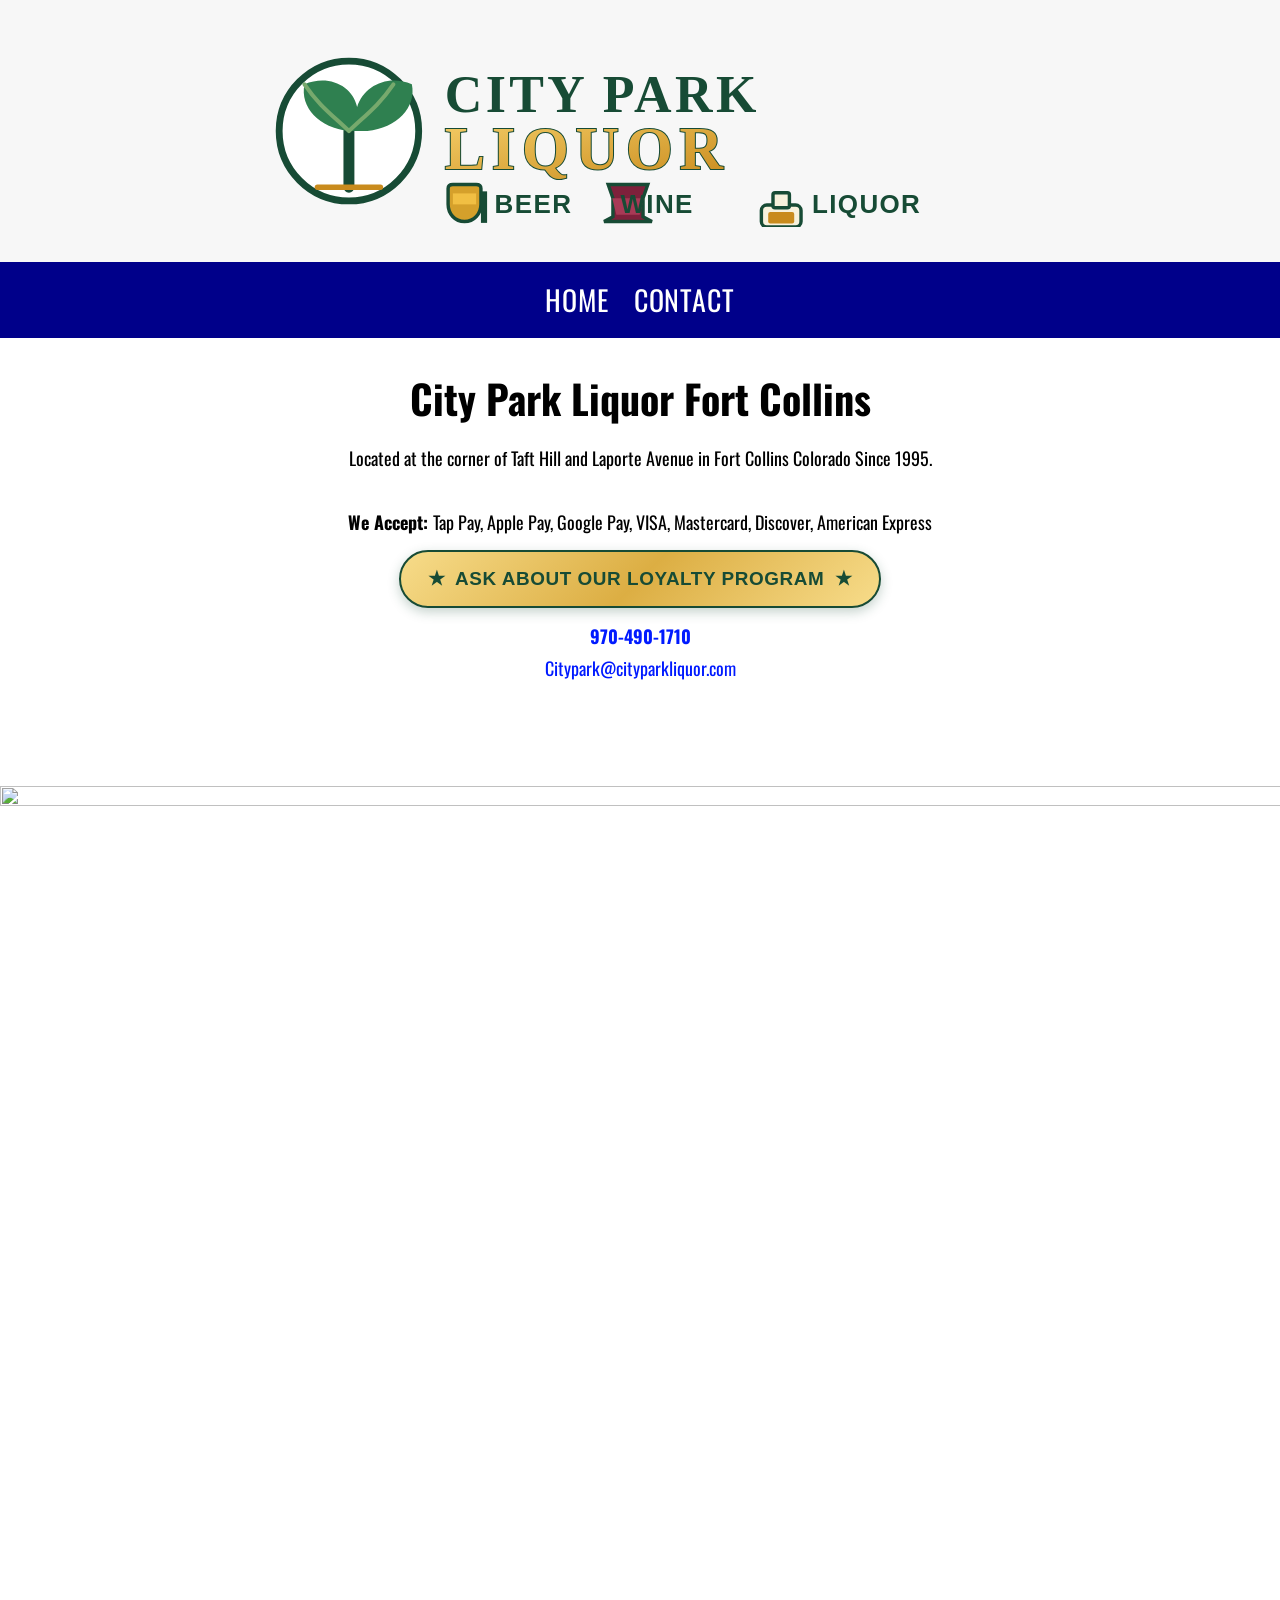
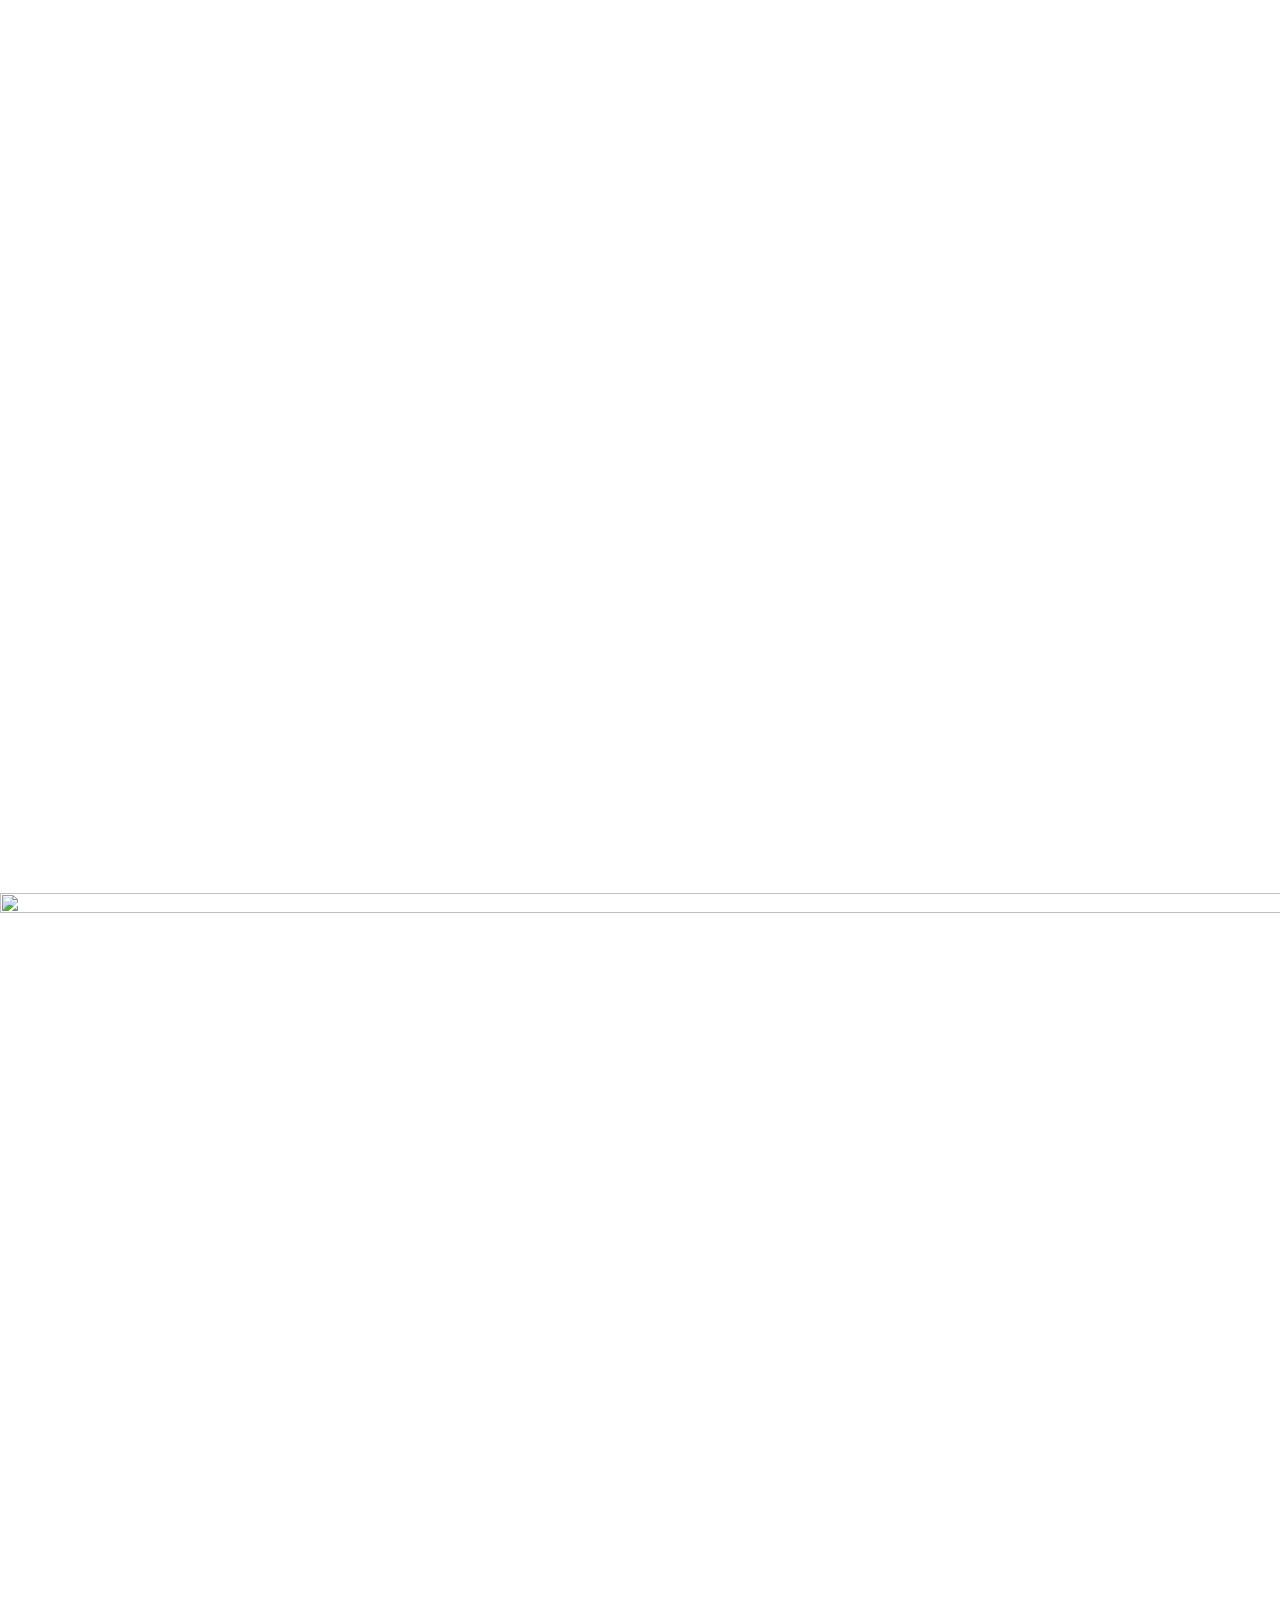
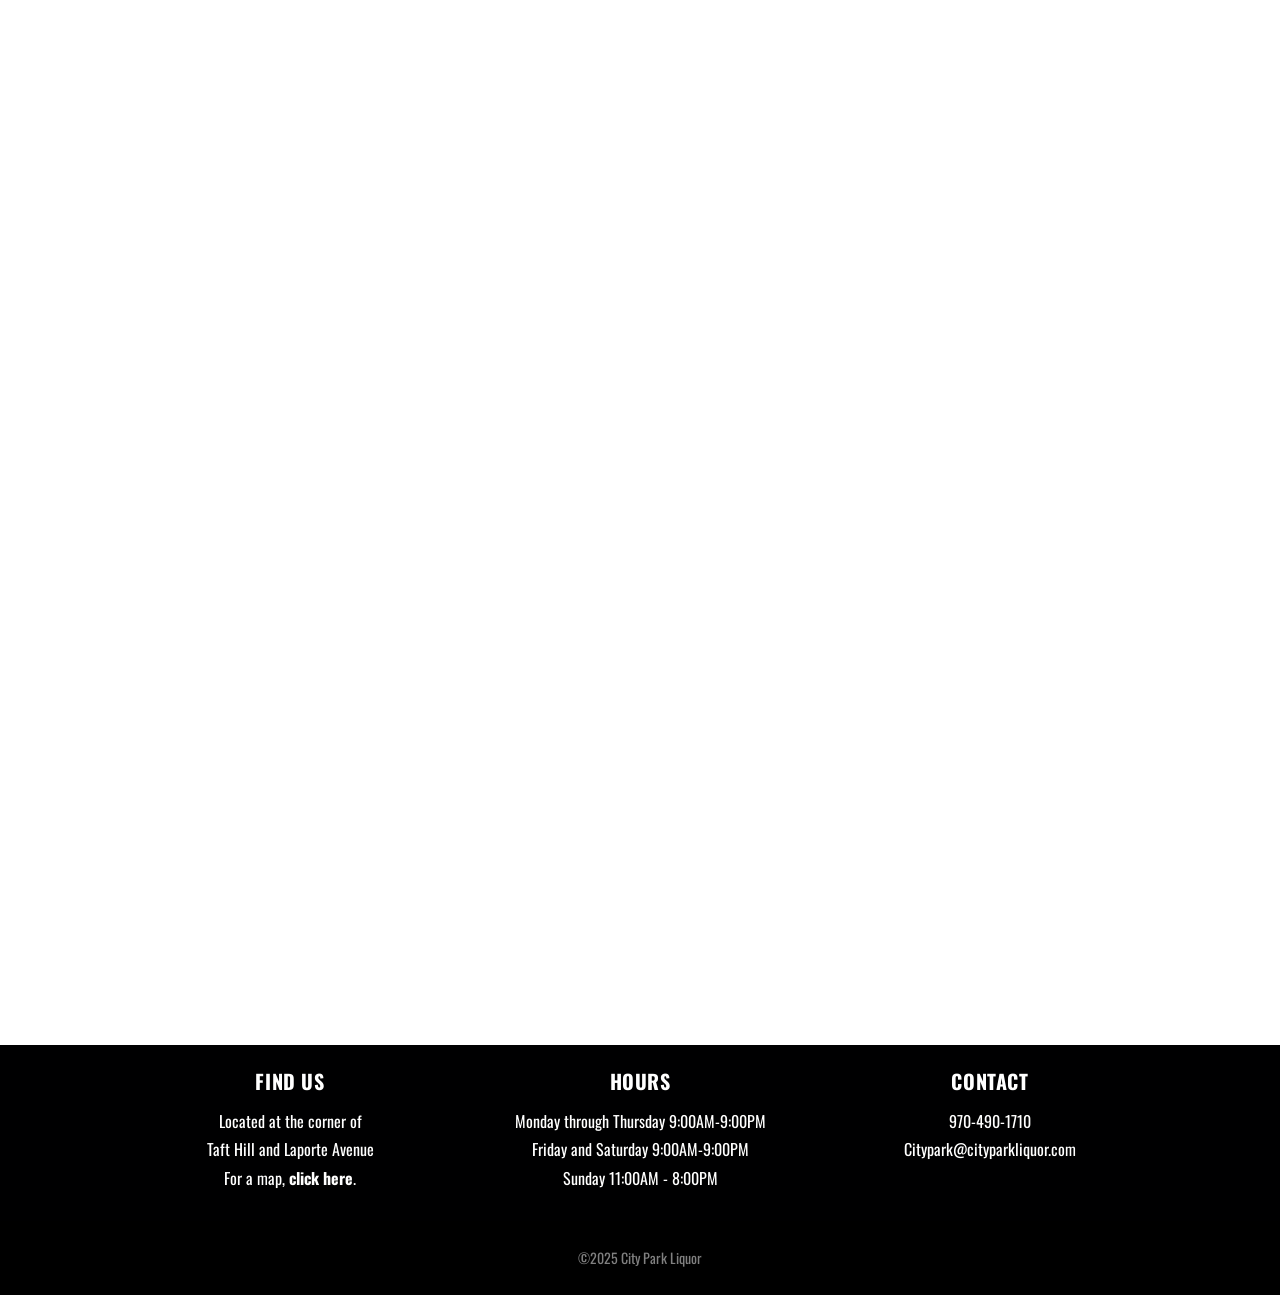
==== commit 12cb7b41: "Highlight the loyalty program offer Style the loyalty-program prompt as a prominent badge with stars" ====
--- a/public/index.html
+++ b/public/index.html
@@ -55,11 +55,32 @@
 					  <h1 class="page-title">City Park Liquor Fort Collins</h1>
 					  <p style="text-align: center;">Located at the corner of Taft Hill and Laporte Avenue in Fort Collins Colorado Since 1995.</p>
 <p style="text-align: center;"><strong>We Accept: </strong>Tap Pay, Apple Pay, Google Pay, VISA, Mastercard, Discover, American Express<br />
-						<strong> Ask About Our Loyalty Program</strong><br />
+						<span class="loyalty-badge"><span aria-hidden="true">★</span> Ask About Our Loyalty Program <span aria-hidden="true">★</span></span><br />
 					    <strong><a href="tel:+19704901710">970-490-1710</a></strong><br />
 						<a href="mailto:Citypark@cityparkliquor.com">Citypark@cityparkliquor.com</a><br /></p>
 <p style="text-align: center;">&nbsp;</p>
 					    <style type="text/css" media="all">
+									.loyalty-badge {
+										display: inline-block;
+										margin: 0.65em 0;
+										padding: 0.55em 1.15em;
+										border: 2px solid #174b35;
+										border-radius: 999px;
+										background: linear-gradient(135deg, #f7dc8a 0%, #dcae43 50%, #f7dc8a 100%);
+										box-shadow: 0 4px 12px rgba(23, 75, 53, 0.25);
+										color: #174b35;
+										font-family: "Cabin", Helvetica, sans-serif;
+										font-size: 1.05em;
+										font-weight: 700;
+										letter-spacing: 0.03em;
+										text-transform: uppercase;
+									}
+
+									.loyalty-badge span {
+										color: #174b35;
+										padding: 0 0.25em;
+									}
+
 									H5 {
 										font-family: "Cabin", Helvetica, sans-serif;
 										font-size: 1em;
